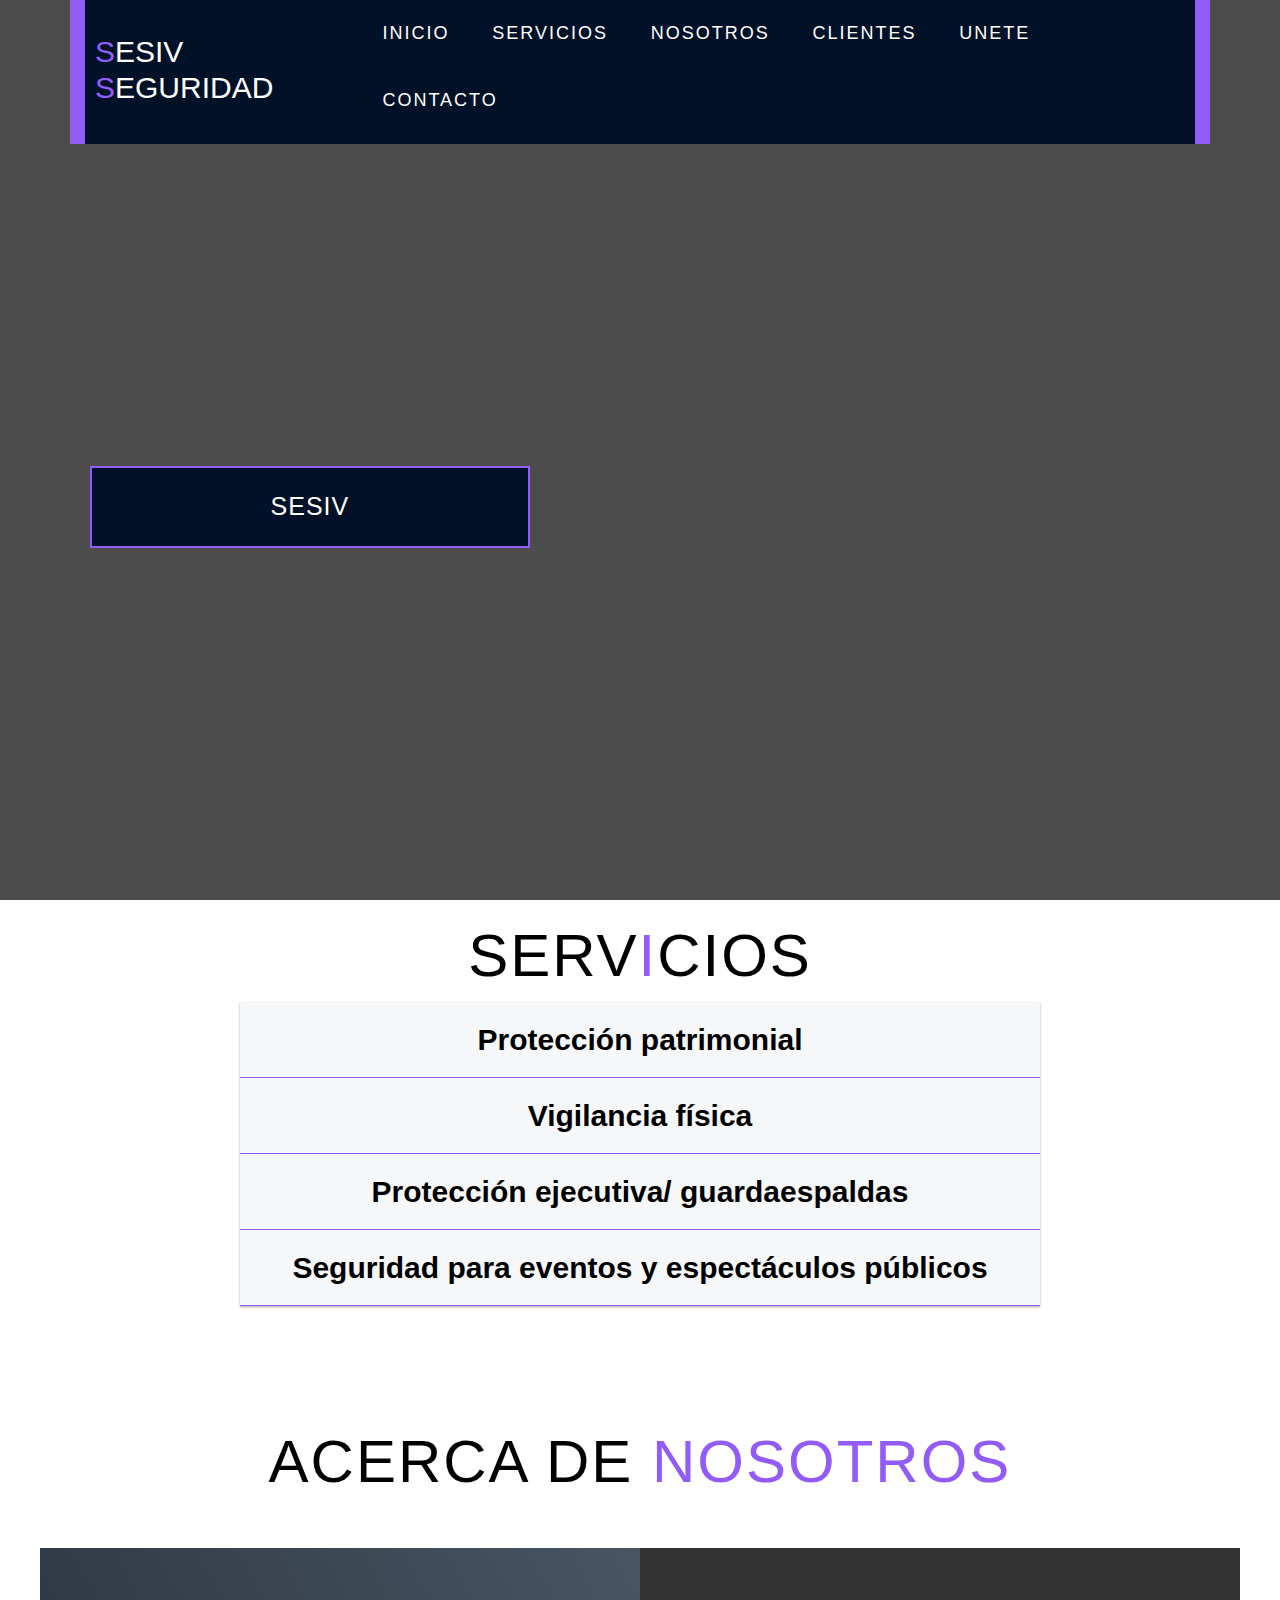
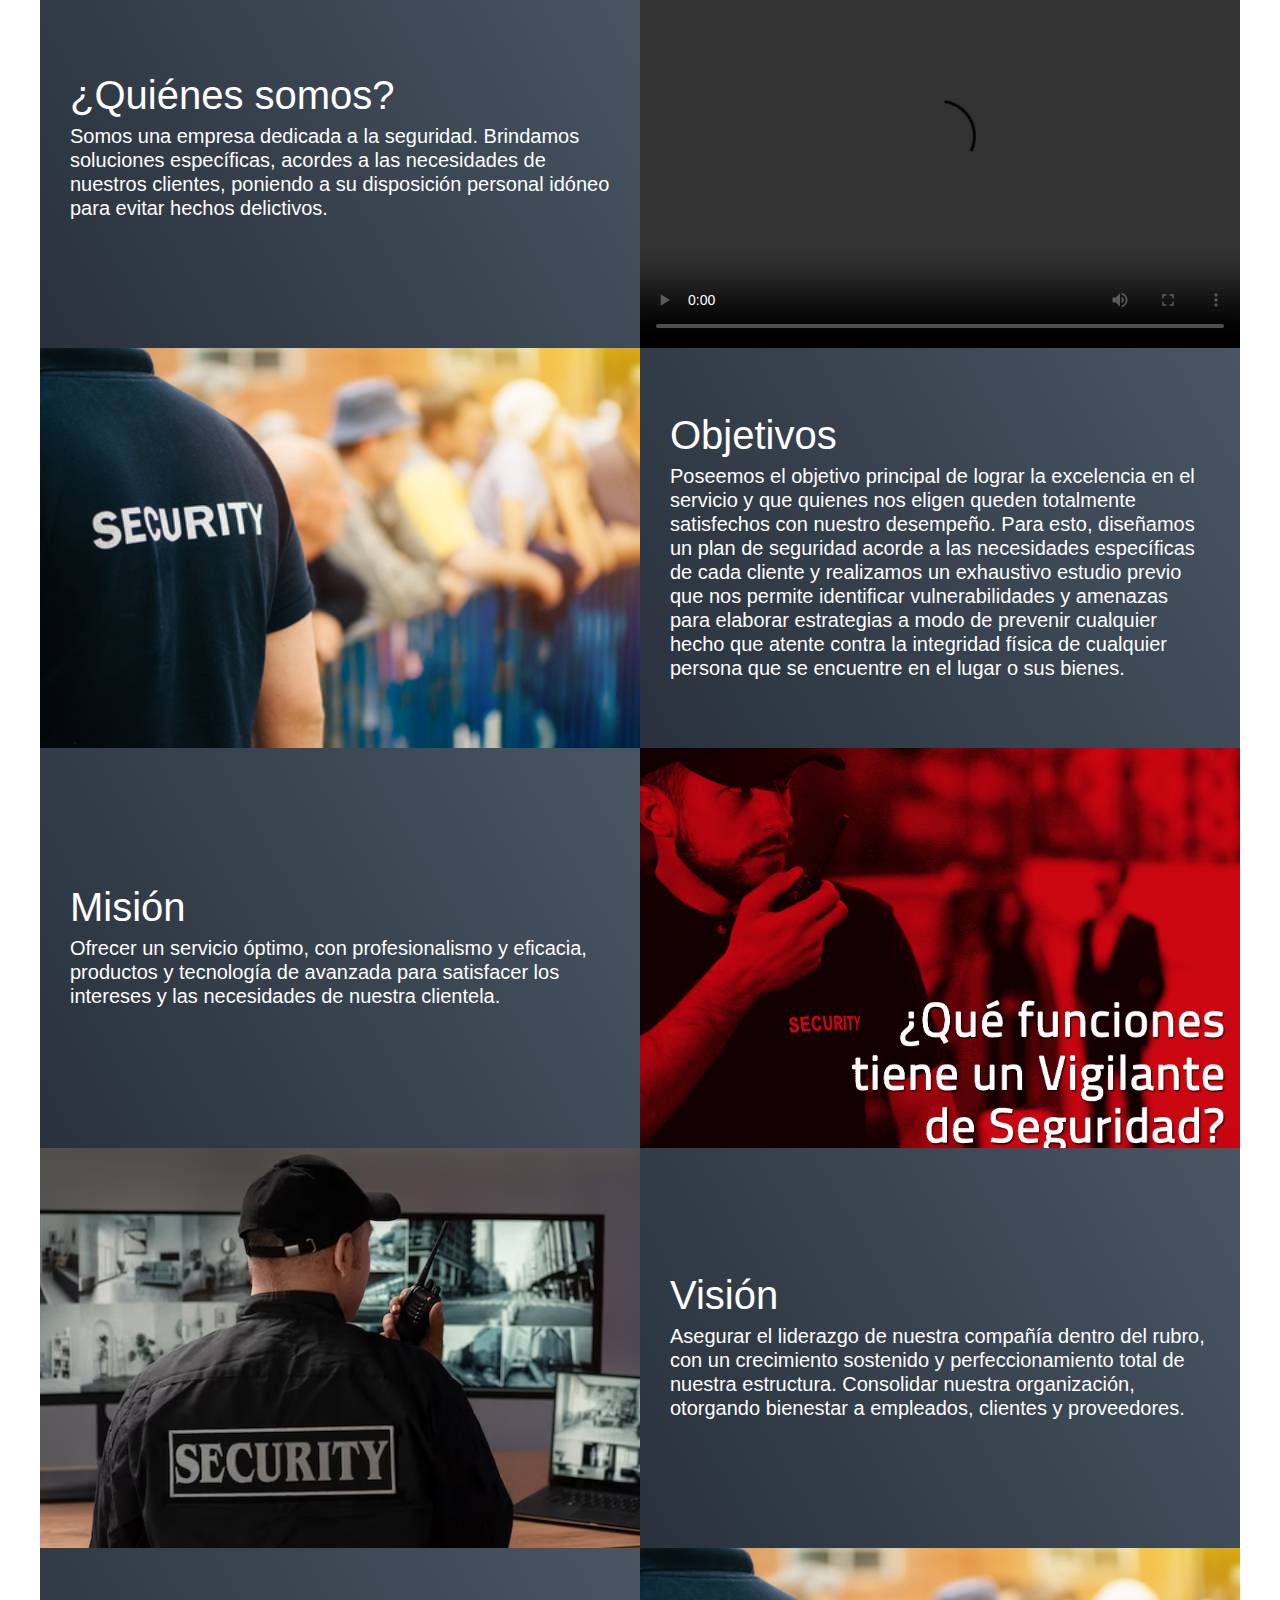
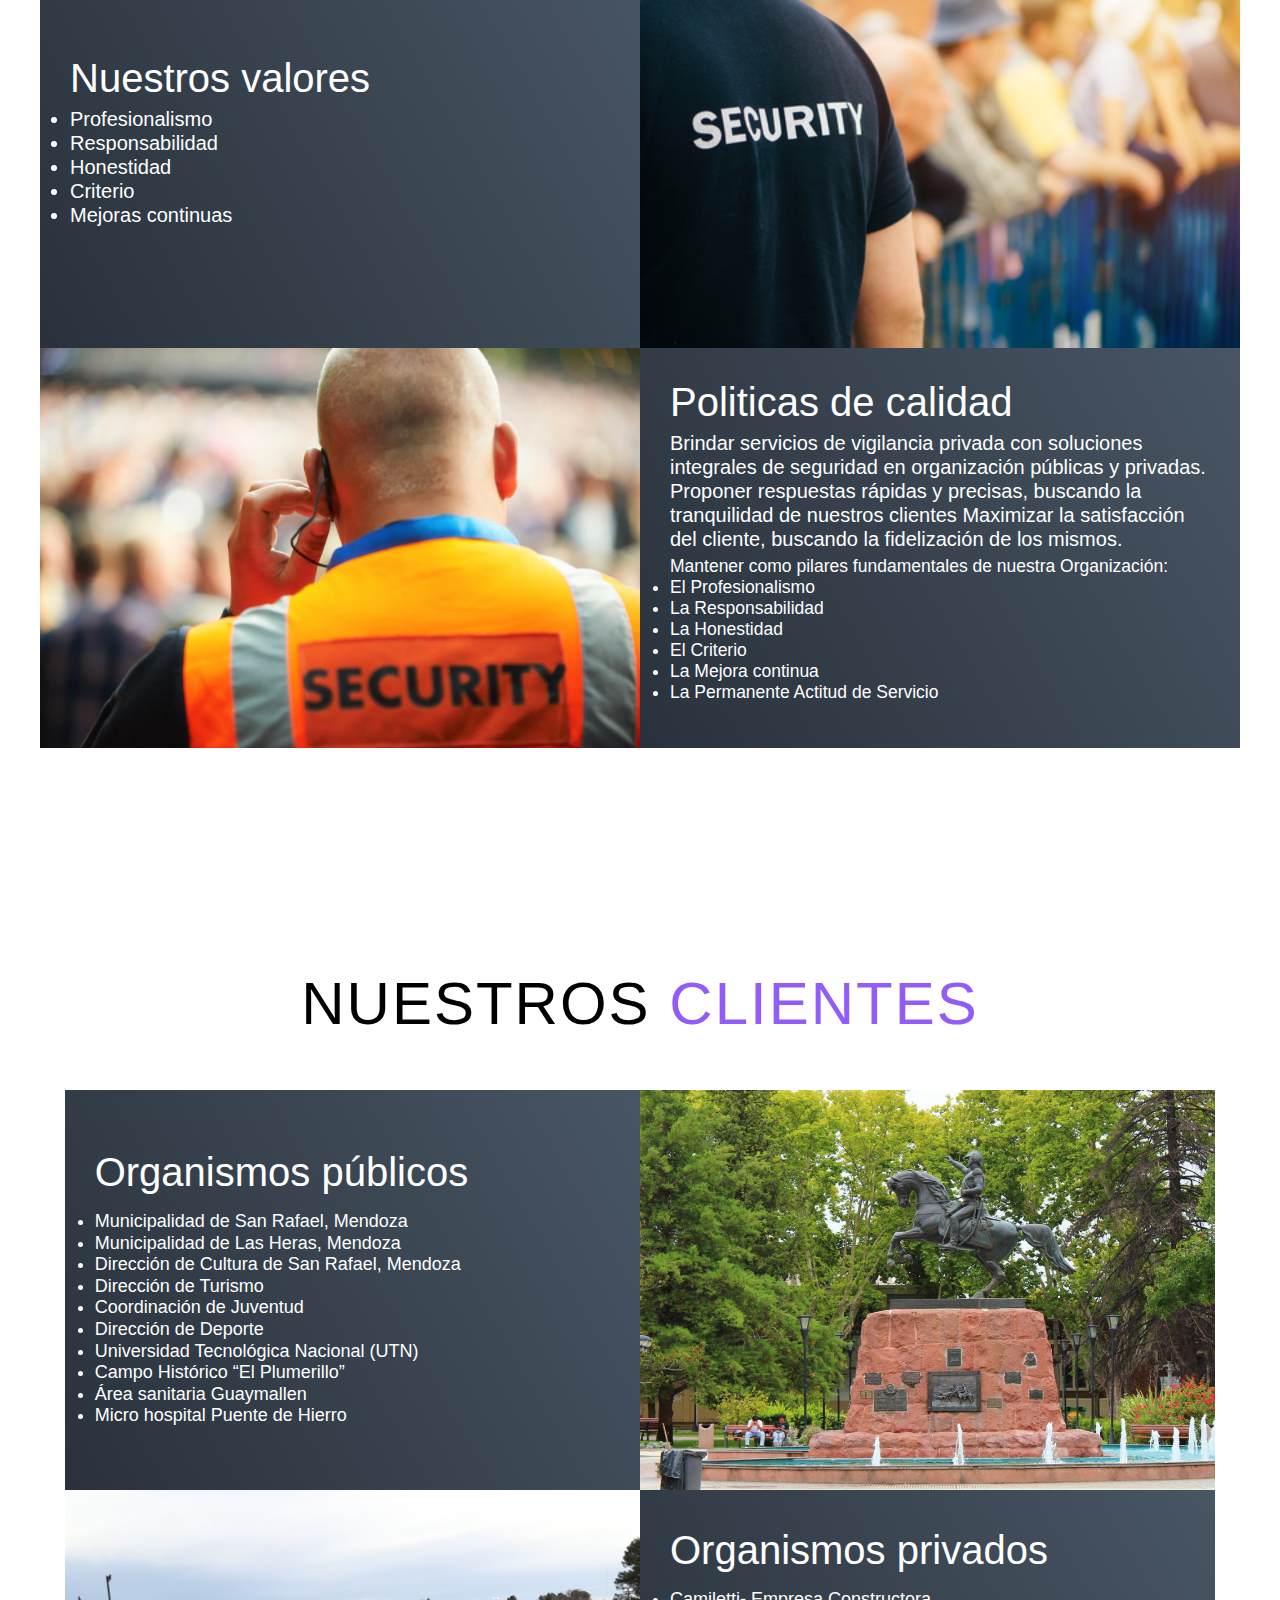
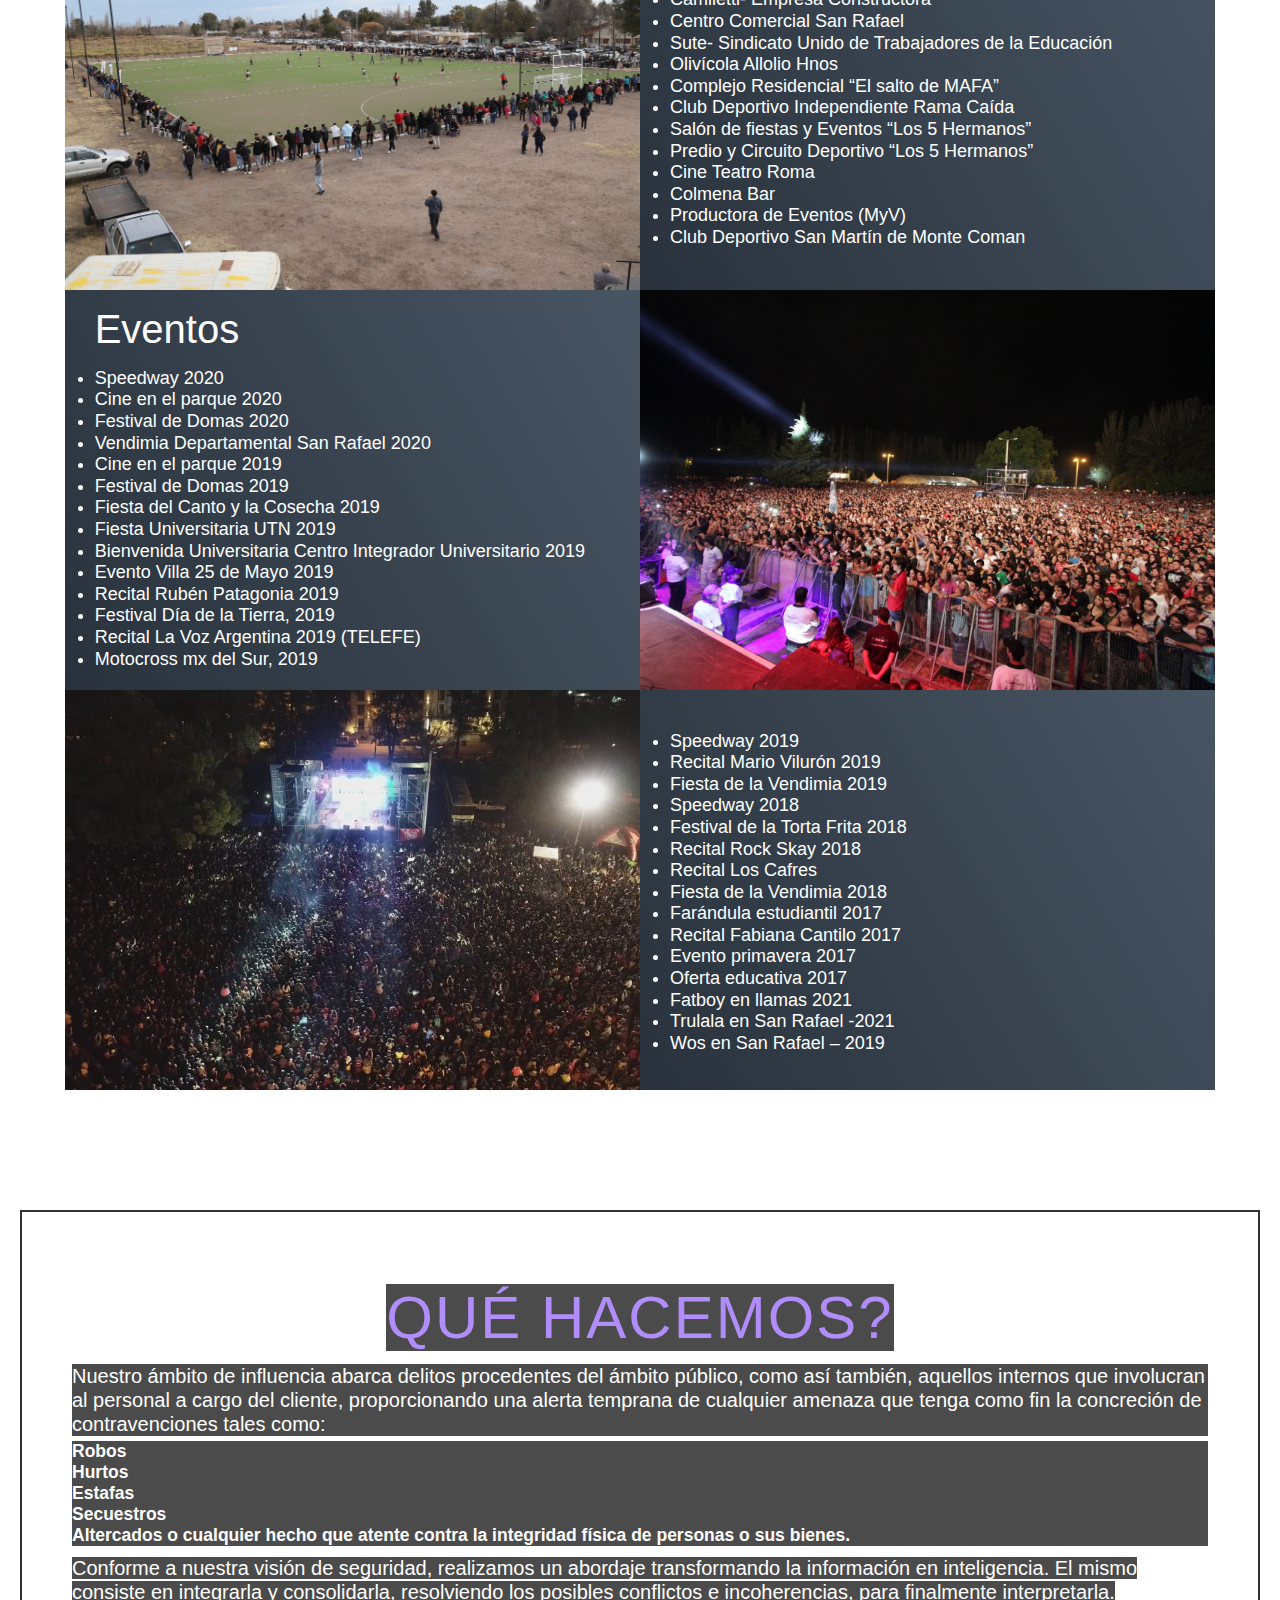
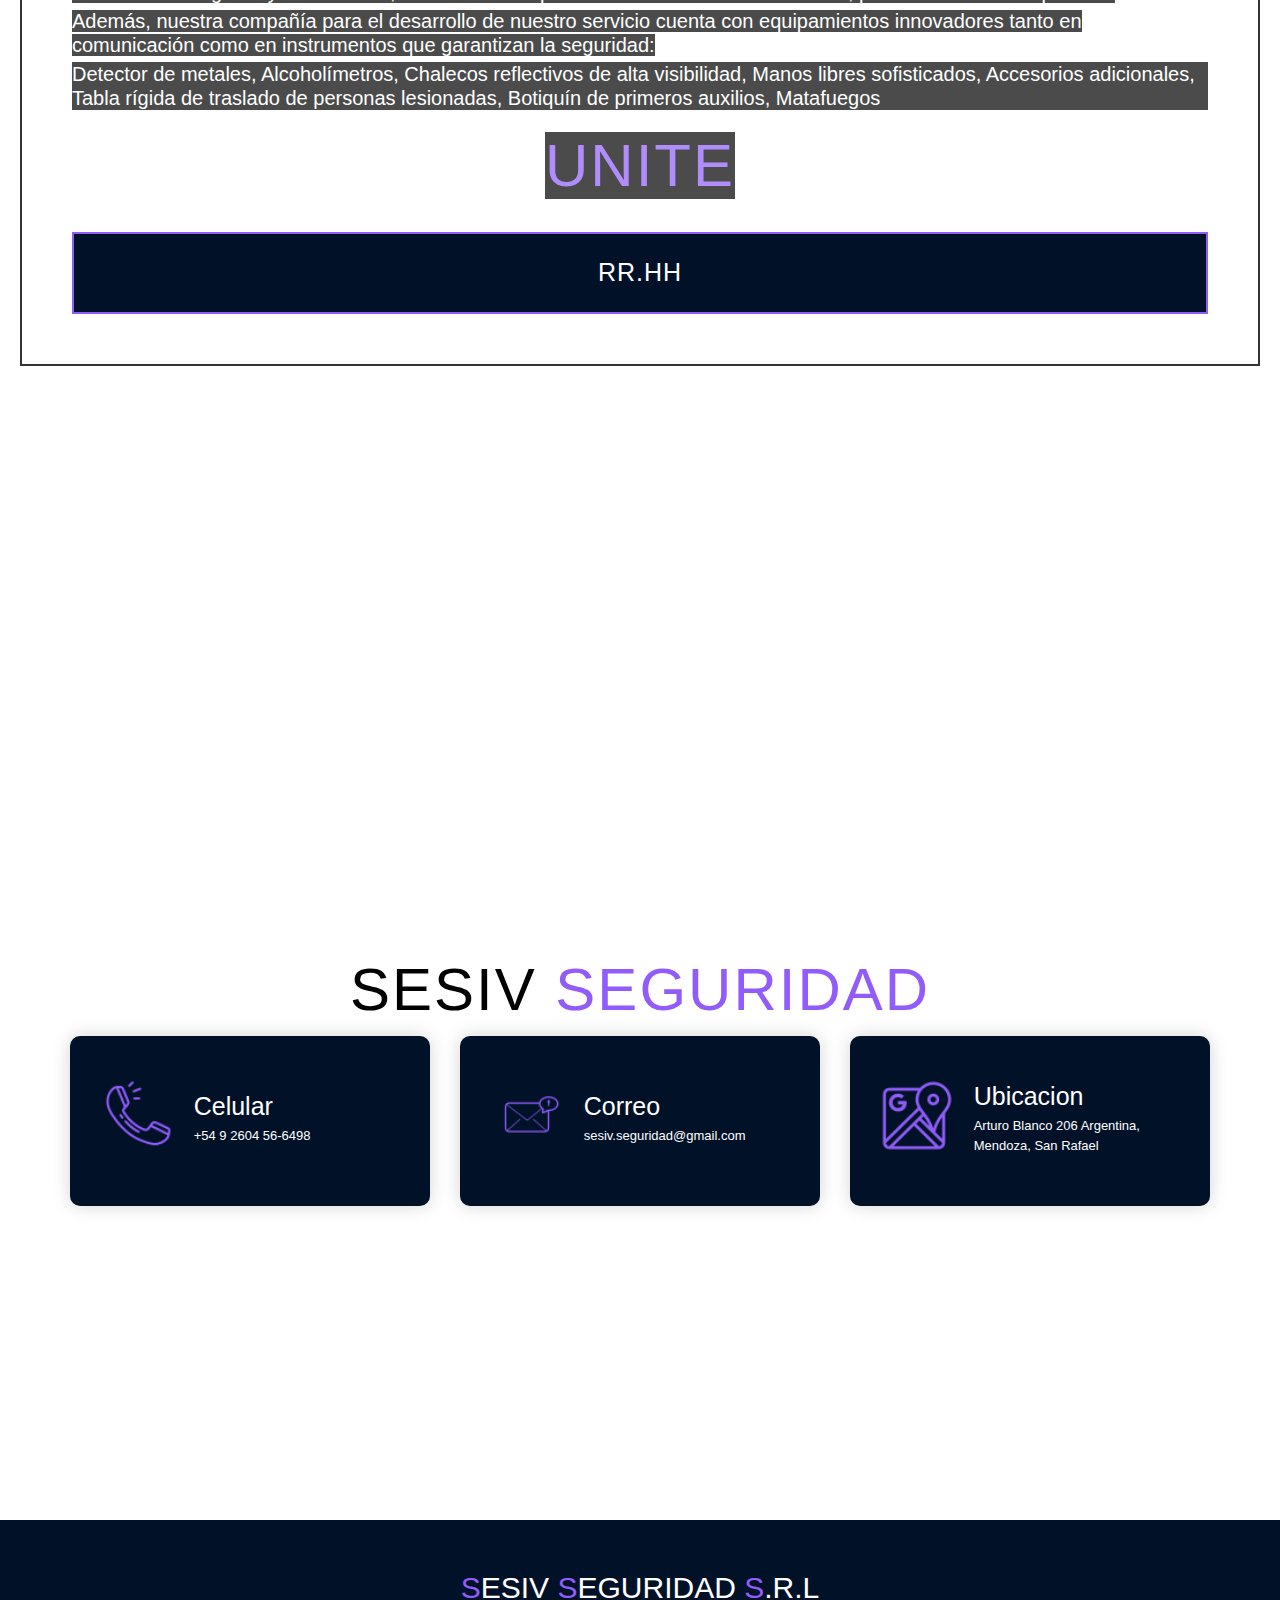
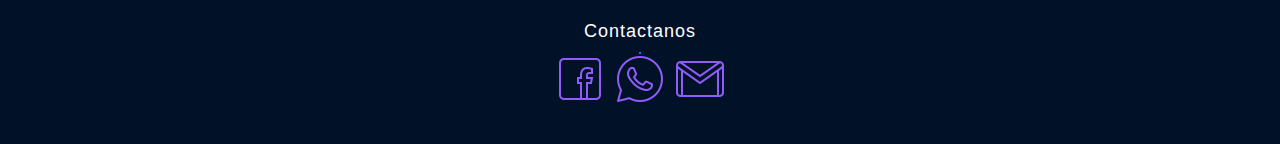
==== PS/index2.html @ 1ad6839e "prueba" ====
<!DOCTYPE html>
<html lang="es">

<head>
    <meta charset="UTF-8">
    <meta name="viewport" content="width=device-width, initial-scale=1.0">
    <link rel="stylesheet" href="main.css">
    <link rel="stylesheet" href="style.css">
    <link rel="stylesheet" href="https://maxcdn.bootstrapcdn.com/bootstrap/4.0.0/css/bootstrap.min.css"
        integrity="sha384-Gn5384xqQ1aoWXA+058RXPxPg6fy4IWvTNh0E263XmFcJlSAwiGgFAW/dAiS6JXm" crossorigin="anonymous">
    <script src="https://code.jquery.com/jquery-3.2.1.slim.min.js"
        integrity="sha384-KJ3o2DKtIkvYIK3UENzmM7KCkRr/rE9/Qpg6aAZGJwFDMVNA/GpGFF93hXpG5KkN"
        crossorigin="anonymous"></script>
    <script src="https://cdnjs.cloudflare.com/ajax/libs/popper.js/1.12.9/umd/popper.min.js"
        integrity="sha384-ApNbgh9B+Y1QKtv3Rn7W3mgPxhU9K/ScQsAP7hUibX39j7fakFPskvXusvfa0b4Q"
        crossorigin="anonymous"></script>
    <a src="https://maxcdn.bootstrapcdn.com/bootstrap/4.0.0/js/bootstrap.min.js"
        integrity="sha384-JZR6Spejh4U02d8jOt6vLEHfe/JQGiRRSQQxSfFWpi1MquVdAyjUar5+76PVCmYl" crossorigin="anonymous">
        </script>
        <title>SESIV SEGURIDAD</title>
</head>

<body>
    <!-- Header -->
    <section id="header">
        <div class="header container">
            <div class="nav-bar">
                <div class="brand">
                    <a href="#hero">
                        <h1><span>S</span>esiv <span>S</span>eguridad</h1>
                    </a>
                </div>
                <div class="nav-list">
                    <div class="hamburger">
                        <div class="bar"></div>
                    </div>
                    <ul>
                        <li><a href="#hero" data-after="Home">Inicio</a></li>
                        <li><a href="#services" data-after="Services">Servicios</a></li>
                        <li><a href="#nosotros" data-after="Nosotros">Nosotros</a></li>
                        <li><a href="#projects" data-after="Projects">Clientes</a></li>
                        <li><a href="#about" data-after="About">Unete</a></li>
                        <li><a href="#contact" data-after="Contact">Contacto</a></li>
                    </ul>
                </div>
            </div>
        </div>
    </section>
    <!-- End Header -->


    <!-- Hero Section  -->
    <scrpt></scrpt>
    <section id="hero">
        <div class="hero container">
            <div>
                <h1></span>Bienvenidos a<span></span></h1>
                <h1> <span></span></h1>
                <h1> <span></span></h1>
                <a href="#projects" type="button" class="cta">Sesiv</a>
            </div>
        </div>
    </section>
    <!-- End Hero Section  -->

    <!-- Section Services Accordion -->
    <section id="services">
        <div class="services-container">
            <div class="service-top">
                <h1 class="section-title" >Serv<span>i</span>cios</h1>
                <p></p>
            </div>
            <div class="acordeon-section">

                <div class="acordeon">
                    <div class="acordeon-cabecera">Protección patrimonial</div>
                    <div class="acordeon-contenido">Conforme a nuestra visión de seguridad, realizamos un abordaje holístico transformando la información en inteligencia. Este proceso consiste en integrar y consolidar la seguridad en una única plataforma, normalizarla, resolviendo los posibles conflictos e incoherencias, para finalmente interpretarla.</div>
                    <div class="acordeon-cabecera">Vigilancia física</div>
                    <div class="acordeon-contenido">
                        Proveemos soluciones de protección integral a todo tipo de inmueble e instalaciones, activos que albergan y a las personas que allí habitan o trabajan; desde plantas y oficinas de empresas, hasta bancos y entidades públicas o privadas cubriendo, incluso, domicilios particulares, comercios y edificios residenciales.
                    <div>
                            Diseñamos un plan de seguridad acorde a las necesidades específicas de cada cliente, y realizamos un exhaustivo estudio previo que nos permita identificar vulnerabilidades y amenazas para elaborar estrategias a modo de prevenir situaciones desagradables que afecten vuestro patrimonio.
                    </div>
                    </div>
                    <div class="acordeon-cabecera">Protección ejecutiva/ guardaespaldas</div>
                    <div class="acordeon-contenido">Brindamos servicio de protección de personas, con un despliegue de recursos técnicos y humanos que contempla múltiples variables y atraviesa distintas fases; desde la planificación preventiva hasta la respuesta rápida y adecuada en situaciones de riesgo. Nuestros expertos desarrollan dispositivos de custodias integrales, garantizando un entorno seguro y confiable tanto de sus actividades cotidianas como sus viajes al interior y exterior. (Discreción, experiencia y profesionalismo son los atributos que nos distinguen)</div>
                    <div class="acordeon-cabecera">Seguridad para eventos y espectáculos públicos</div>
                    <div class="acordeon-contenido">Nuestra Empresa es especializada en servicios de seguridad y vigilancia para grandes eventos. En SESIV contamos con personal de seguridad y controladores de acceso, especialmente formados para actuar en grandes eventos y espectáculos públicos donde son frecuentes las aglomeraciones de personas. Para tal fin, diseñamos y coordinamos la operativa específica más adecuada para garantizar la seguridad y el éxito de tu evento.
                        <ul>
                        <li>EVENTOS DEPORTIVOS: vigilancia y control de acceso, permanencia y seguridad, requisas, secuestros de objetos, control de ebriedad y todo aquello que tenga relación con la seguridad deportiva.</li>
                        
                        <li>CONCIERTOS: vigilancia y servicios auxiliares contratados para conciertos (requisas- control de acceso-zonas restringidas-custodias de escenarios y de artistas)</li>
                        
                        <li>LOCALES DE RECREACION NOCTURNA: Para discotecas, pubs, y todo aquello relacionado con lugares de esparcimiento.</li>
                        
                        <li>FESTIVALES Y MACRO FIESTAS: Vigilancia y seguridad, control de acceso y auxiliares para festivales o fiestas universitarias, fiestas electrónicas.</li>
                        
                        <li>FIESTAS PRIVADAS: Seguridad, control de acceso y servicios auxiliares para fiestas privadas</li>
                      </ul>
                    </div>
            </div>
    </section>
    <!-- End Service Section Accordion-->

    <!-- Nosostros Section -->
    <section id="nosotros">
        <div class="nosotros container">
            <div class="nosotros-header">
                <h1 class="section-title">Acerca de <span>nosotros</span></h1>
            </div>
            <div class="all-nosotros">
                <div class="nosotro-item">
                    <div class="nosotro-info">
                        <h1>¿Quiénes somos?</h1>
                        <h2>Somos una empresa dedicada a la seguridad. Brindamos soluciones específicas, acordes
                            a las
                            necesidades de nuestros clientes, poniendo a su disposición personal idóneo para
                            evitar
                            hechos delictivos.</h2>
                        <p></p>
                    </div>
                    <div class="nosotro-video">
                        <video width="100%" height="100%" controls>
                            <source src="/imgs/video.mp4" type="video/mp4">
                    </div>
                </div>
                <div class="nosotro-item">
                    <div class="nosotro-info">
                        <h1>Objetivos</h1>
                        <h2>Poseemos el objetivo principal de lograr la excelencia en el servicio y que quienes
                            nos
                            eligen queden totalmente satisfechos con nuestro desempeño. Para esto, diseñamos un
                            plan de
                            seguridad acorde a las necesidades específicas de cada cliente y realizamos un
                            exhaustivo
                            estudio previo que nos permite identificar vulnerabilidades y amenazas para elaborar
                            estrategias a modo de prevenir cualquier hecho que atente contra la integridad
                            física de
                            cualquier persona que se encuentre en el lugar o sus bienes.</h2>
                        <p></p>
                    </div>
                    <div class="nosotro-img">
                        <img src="imgs/seguridad.jpg" alt="img">
                    </div>
                </div>
                <div class="nosotro-item">
                    <div class="nosotro-info">
                        <h1>Misión</h1>
                        <h2>Ofrecer un servicio óptimo, con profesionalismo y eficacia, productos y tecnología
                            de
                            avanzada para satisfacer los intereses y las necesidades de nuestra clientela.</h2>
                        <p></p>
                    </div>
                    <div class="nosotro-img">
                        <img src="imgs\mision.png" alt="img">
                    </div>
                </div>
                <div class="nosotro-item">
                    <div class="nosotro-info">
                        <h1>Visión</h1>
                        <h2>Asegurar el liderazgo de nuestra compañía dentro del rubro, con un crecimiento
                            sostenido y
                            perfeccionamiento total de nuestra estructura. Consolidar nuestra organización,
                            otorgando
                            bienestar a empleados, clientes y proveedores. </h2>
                        <p></p>
                    </div>
                    <div class="nosotro-img">
                        <img src="imgs/seguridad4.jpg" alt="img">
                    </div>
                </div>
                <div class="nosotro-item">
                    <div class="nosotro-info">
                        <h1>Nuestros valores</h1>
                        <h2>
                            <ul>
                                <li>Profesionalismo</li>
                                <li>Responsabilidad</li>
                                <li>Honestidad</li>
                                <li>Criterio</li>
                                <li>Mejoras continuas</li>
                            </ul>
                        </h2>

                        <p></p>
                    </div>
                    <div class="nosotro-img">
                        <img src="imgs/seguridad.jpg" alt="img">
                    </div>
                </div>
                <div class="nosotro-item">
                    <div class="nosotro-info">
                        <h1>Politicas de calidad</h1>
                        <h2>Brindar servicios de vigilancia privada con soluciones integrales de seguridad en
                            organización públicas y privadas.
                            Proponer respuestas rápidas y precisas, buscando la tranquilidad de nuestros
                            clientes
                            Maximizar la satisfacción del cliente, buscando la fidelización de los mismos.
                        </h2>
                        <h3>Mantener como pilares fundamentales de nuestra Organización:<ul>
                                <li>El Profesionalismo </li>
                                <li>La Responsabilidad</li>
                                <li>La Honestidad</li>
                                <li>El Criterio</li>
                                <li>La Mejora continua</li>
                                <li>La Permanente Actitud de Servicio</li>
                            </ul>
                        </h3>
                        <p></p>
                    </div>
                    <div class="nosotro-img">
                        <img src="imgs\calvito.png" alt="img">
                    </div>
                </div>
            </div>
        </div>
        </div>
        </div>
    </section>
    <!-- End  Nosostros Section -->

    <!-- Projects Section -->
    <section id="projects">
        <div class="projects container">
            <div class="projects-header">
                <h1 class="section-title">Nuestros <span>Clientes</span></h1>
            </div>
            <div class="all-projects">
                <div class="project-item">
                    <div class="project-info">
                        <h1>Organismos públicos</h1>
                        <h2>
                            <li>Municipalidad de San Rafael, Mendoza</li>
                            <li>Municipalidad de Las Heras, Mendoza</li>
                            <li>Dirección de Cultura de San Rafael, Mendoza</li>
                            <li>Dirección de Turismo</li>
                            <li>Coordinación de Juventud</li>
                            <li>Dirección de Deporte</li>
                            <li>Universidad Tecnológica Nacional (UTN)</li>
                            <li>Campo Histórico “El Plumerillo”</li>
                            <li>Área sanitaria Guaymallen</li>
                            <li>Micro hospital Puente de Hierro</li>
                        </h2>
                        <p></p>
                    </div>
                    <div class="project-img">
                        <img src="/imgs/sanmartin.png" alt="img">
                    </div>
                </div>
                <div class="project-item">
                    <div class="project-info">
                        <h1>Organismos privados</h1>
                        <h2>
                            <li>Camiletti- Empresa Constructora</li>
                            <li>Centro Comercial San Rafael</li>
                            <li>Sute- Sindicato Unido de Trabajadores de la Educación</li>
                            <li>Olivícola Allolio Hnos</li>
                            <li>Complejo Residencial “El salto de MAFA”</li>
                            <li>Club Deportivo Independiente Rama Caída</li>
                            <li>Salón de fiestas y Eventos “Los 5 Hermanos”</li>
                            <li>Predio y Circuito Deportivo “Los 5 Hermanos”</li>
                            <li>Cine Teatro Roma</li>
                            <li>Colmena Bar</li>
                            <li>Productora de Eventos (MyV)</li>
                            <li>Club Deportivo San Martín de Monte Coman</li>
                        </h2>
                        <p></p>
                    </div>
                    <div class="project-img">
                        <img src="/imgs/sanmartinhockey.png" alt="img">
                    </div>
                </div>
                <div class="project-item">
                    <div class="project-info">
                        <h1>Eventos</h1>
                        <h2>
                            <li>Speedway 2020</li>
                            <li>Cine en el parque 2020</li>
                            <li>Festival de Domas 2020</li>
                            <li>Vendimia Departamental San Rafael 2020</li>
                            <li>Cine en el parque 2019</li>
                            <li>Festival de Domas 2019</li>
                            <li>Fiesta del Canto y la Cosecha 2019</li>
                            <li>Fiesta Universitaria UTN 2019</li>
                            <li>Bienvenida Universitaria Centro Integrador Universitario 2019</li>
                            <li>Evento Villa 25 de Mayo 2019</li>
                            <li>Recital Rubén Patagonia 2019</li>
                            <li>Festival Día de la Tierra, 2019</li>
                            <li>Recital La Voz Argentina 2019 (TELEFE)</li>
                            <li>Motocross mx del Sur, 2019</li>


                        </h2>
                        <p></p>
                    </div>
                    <div class="project-img">
                        <img src="/imgs/valla.png" alt="img">
                    </div>
                </div>
                <div class="project-item">
                    <div class="project-info">
                        <h2>
                            <li>Speedway 2019</li>
                            <li>Recital Mario Vilurón 2019</li>
                            <li>Fiesta de la Vendimia 2019</li>
                            <li>Speedway 2018</li>
                            <li>Festival de la Torta Frita 2018</li>
                            <li>Recital Rock Skay 2018</li>
                            <li>Recital Los Cafres</li>
                            <li>Fiesta de la Vendimia 2018</li>
                            <li>Farándula estudiantil 2017</li>
                            <li>Recital Fabiana Cantilo 2017</li>
                            <li>Evento primavera 2017</li>
                            <li>Oferta educativa 2017</li>
                            <li>Fatboy en llamas 2021</li>
                            <li>Trulala en San Rafael -2021</li>
                            <li>Wos en San Rafael – 2019</li>
                        </h2>
                        <p></p>
                    </div>
                    <div class="project-img">
                        <img src="imgs/recital.png" alt="img">
                    </div>
                </div>

            </div>
        </div>
        </div>
        </div>
    </section>
    <!-- End Projects Section -->




    <!-- About Section -->
    <section id="about">
        <div class="about-container">
            <h1 class="section-title"><span id="titulo1">Qué hacemos?</span></h1>

            <h2 id="texto1">Nuestro ámbito de influencia abarca delitos procedentes del ámbito público, como así
                también,
                aquellos internos que involucran al personal a cargo del cliente, proporcionando una alerta temprana
                de cualquier amenaza que tenga como fin la concreción de contravenciones tales como:</h2>
            <h3><span id="texto2">
                    <ul id="listaquehacemos">
                        <li>Robos</li>
                        <li>Hurtos</li>
                        <li>Estafas</li>
                        <li>Secuestros</li>
                        <li>Altercados o cualquier hecho que atente contra la integridad física de personas o sus
                            bienes.</li>
                    </ul>
            </h3></span>

            <h2><span id="texto3">Conforme a nuestra visión de seguridad, realizamos un abordaje transformando la
                    información en
                    inteligencia. El mismo consiste en integrarla y consolidarla, resolviendo los posibles conflictos e
                    incoherencias, para finalmente interpretarla.</h2></span>
            <h2><span id="texto4">Además, nuestra compañía para el desarrollo de nuestro servicio cuenta con
                    equipamientos innovadores
                    tanto en comunicación como en instrumentos que garantizan la seguridad:</h2></span>
            <h2 id="texto5">Detector de metales, Alcoholímetros, Chalecos reflectivos de alta visibilidad, Manos libres
                sofisticados, Accesorios adicionales, Tabla rígida de traslado de personas lesionadas, Botiquín de
                primeros auxilios, Matafuegos</h2>

            <h1 class="section-title"><span id="titulo2">Unite</span></h1>
            <a href="https://docs.google.com/forms/d/e/1FAIpQLScrRaGE92-gEFbym-G6ZpaElYTR9ZFQwPpabPVtjfed9yg1pw/viewform?usp=sf_link"
                target="_blank" class="cta">RR.HH</a>
        </div>
    </section>
    <!-- End About Section -->
    <!--mapa -->
    <div class="mapa">
        <iframe
            src="https://www.google.com/maps/embed?pb=!1m18!1m12!1m3!1d3904.7707026104054!2d-68.32108201759279!3d-34.616608620546195!2m3!1f0!2f0!3f0!3m2!1i1024!2i768!4f13.1!3m3!1m2!1s0x967907f75bf422c5%3A0xc12b20ffa2c54a22!2sArturo%20Blanco%20206%2C%20M5602CTD%20San%20Rafael%2C%20Mendoza!5e0!3m2!1ses!2sar!4v1696382641750!5m2!1ses!2sar"
            width="100%" height="100%" style="border:0;" allowfullscreen="" loading="lazy"
            referrerpolicy="no-referrer-when-downgrade"></iframe>
    </div>
    <!-- Contact Section -->
    <section id="contact">
        <div class="contact container">
            <div>
                <h1 class="section-title">Sesiv <span>Seguridad</span></h1>
            </div>
            <div class="contact-items">
                <div class="contact-item">
                    <div class="icon"><img src="/imgs/phone.png" /></div>
                    <div class="contact-info">
                        <h1>Celular</h1>
                        <h2>+54 9 2604 56-6498</h2>
                    </div>
                </div>
                <div class="contact-item">
                    <div class="icon"><img src="/imgs/correo.png" /></div>
                    <div class="contact-info">
                        <h1>Correo</h1>
                        <h2>sesiv.seguridad@gmail.com</h2>
                    </div>
                </div>
                <div class="contact-item">
                    <div class="icon"><img src="/imgs/ubicacion.png" /></div>
                    <div class="contact-info">
                        <h1>Ubicacion</h1>
                        <h2>Arturo Blanco 206<span> Argentina,</span><span></span> Mendoza, <span></span>San Rafael</h2>
                    </div>
                </div>
            </div>
        </div>
    </section>
    <!-- Footer -->
    <section id="footer">
        <div class="footer container">
            <div class="brand">
                <h1><span>S</span>esiv <span>S</span>eguridad<span> S</span>.R.L</h1>
            </div>
            <h2>Contactanos</h2>
            <span class="border border-primary"></span>
            <div class="social-icon">
                <div class="social-item">
                    <a href="https://www.facebook.com/SESIVSEGURIDADSRL/"><img src="\imgs\facebook-logo.png" /></a>
                </div>
                <div class="social-item">
                    <a href="#"><img src="\imgs\whatsapp-logo.png" /></a>
                </div>
                <div class="social-item">
                    <a href="#"><img src="\imgs\gmail-logo.png" /></a>
                </div>
            </div>
            <p>Copyright © 2023 UTN FRSR. Todos los derechos reservados/p>
        </div>
    </section>
    <!-- End Footer -->
</body>

</html>

<!-- End Contact Section -->
<script src="./scripts.js"></script>
<script src="https://code.jquery.com/jquery-3.6.0.min.js"></script>
---- PS/main.css ----
@import 'https://fonts.googleapis.com/css?family=Montserrat:300, 400, 700&display=swap';

* {
    padding: 0;
    margin: 0;
    box-sizing: border-box;
}

html {
    font-size: 10px;
    font-family: 'Montserrat', sans-serif;
    scroll-behavior: smooth;
}

a {
    text-decoration: none;
}

.container {
    min-height: 100vh;
    width: 100%;
    display: flex;
    align-items: center;
    justify-content: center;
}

img {
    height: 100%;
    width: 100%;
    object-fit: cover;
}

p {
    display: none;
    color: black;
    font-size: 1.4rem;
    margin-top: 5px;
    line-height: 2.5rem;
    font-weight: 300;
    letter-spacing: .05rem;
}

.section-title {
    margin-top: 20px;
	text-align-last: center;
    font-size: 4rem;
    font-weight: 300;
    color: black;
    margin-bottom: 10px;
    text-transform: uppercase;
    letter-spacing: .2rem;
    text-align: center;
}

.section-title span {
    color: #915CFA;
}

.cta {
    display: flex;
    padding: 10px 30px;
    background-color: #011228;
    border: 2px solid #915CFA;
    font-size: 2rem;
    text-transform: uppercase;
    letter-spacing: .1rem;
    margin-top: 30px;
    transition: .5s ease;
    transition-property: background-color, color;
	color:white;
	flex-wrap: nowrap;
    align-content: flex-start;
    justify-content: center;
    align-items: center;
    flex-direction: row;
}

.cta:hover {
    color: white;
    background-color: #915CFA;
}

.brand h1 {
    font-size: 3rem;
    text-transform: uppercase;
    color: white;
}

.brand h1 span {
    color: #915CFA;
}

/* Header section */
#header {
    position: fixed;
    z-index: 1000;
    left: 0;
    top: 0;
    width: 100vw;
    height: auto;
}

#header .header {
    min-height: 8vh;
    background-color: #915CFA;
    transition: .5s ease background-color;
}

#header .nav-bar {
    background: #011228;
    display: flex;
    align-items: center;
    justify-content: space-between;
    width: 100%;
    height: 100%;
    max-width: 1300px;
    padding: 0 10px;
}

#header .nav-list ul {
    list-style: none;
	position: absolute;
	background-color: rgb(31, 30, 30);
	width: 100vw;
	height: 100vh;
	left: 100%;
	top: 0;
	display: flex;
	flex-direction: column;
	justify-content: center;
	align-items: center;
	z-index: 1;
	overflow-x: hidden;
	transition: .5s ease left;
}

#header .nav-list ul.active {
    left: 0%;
}

#header .nav-list ul a {
    font-size: 2.5rem;
    font-weight: 500;
    letter-spacing: .2rem;
    text-decoration: none;
    color: white;
    text-transform: uppercase;
    padding: 20px;
    display: block;
}

#header .nav-list ul a::after {
	content: attr(data-after);
	position: absolute;
	top: 50%;
	left: 50%;
	transform: translate(-50%, -50%) scale(0);
	color: rgba(240, 248, 255, 0.021);
	font-size: 13rem;
	letter-spacing: 50px;
	z-index: -1;
	transition: .3s ease letter-spacing;
}
#header .nav-list ul li:hover a::after {
	transform: translate(-50%, -50%) scale(1);
	letter-spacing: initial;
}
#header .nav-list ul li:hover a {
	color: #915CFA;
}
#header .hamburger {
	height: 60px;
	width: 60px;
	display: inline-block;
	border: 3px solid white;
	border-radius: 50%;
	position: relative;
	display: flex;
	align-items: center;
	justify-content: center;
	z-index: 100;
	cursor: pointer;
	transform: scale(.8);
	margin-right: 5px;
}
#header .hamburger:after {
	position: absolute;
	content: '';
	height: 100%;
	width: 100%;
	border-radius: 50%;
	border: 3px solid white;
	animation: hamburger_puls 1s ease infinite;
}
#header .hamburger .bar {
	height: 2px;
	width: 30px;
	position: relative;
	background-color: white;
	z-index: -1;
}

#header .hamburger .bar::after,
#header .hamburger .bar::before {
    content: '';
    position: absolute;
    height: 100%;
    width: 100%;
    left: 0;
    background-color: white;
    transition: .3s ease;
    transition-property: top, bottom;
}

#header .hamburger .bar::after {
    top: 8px;
}

#header .hamburger .bar::before {
    bottom: 8px;
}

#header .hamburger.active .bar::before {
    bottom: 0;
}

#header .hamburger.active .bar::after {
    top: 0;
}

/* End Header section */

/* Hero Section */
#hero {
    background-image: url(/imgs/fondo.jpg);
    background-size: cover;
    background-position: top center;
    background-repeat: no-repeat;
    position: relative;
    z-index: 1;
}

#hero::after {
    content: '';
    position: absolute;
    left: 0;
    top: 0;
    height: 100%;
    width: 100%;
    background-color: black;
    opacity: .7;
    z-index: -1;
}

#hero .hero {
    max-width: 1200px;
    margin: 0 auto;
    padding: 0 50px;
    justify-content: flex-start;
}

#hero h1 {
    display: block;
    width: fit-content;
    font-size: 4rem;
    position: relative;
    color: transparent;
    animation: text_reveal .5s ease forwards;
    animation-delay: 1s;
}

#hero h1:nth-child(1) {
    animation-delay: 1s;
}

#hero h1:nth-child(2) {
    animation-delay: 2s;
}

#hero h1:nth-child(3) {
    animation: text_reveal_name .5s ease forwards;
    animation-delay: 3s;
}

#hero h1 span {
    position: absolute;
    top: 0;
    left: 0;
    height: 100%;
    width: 0;
    background-color: #915CFA;
    animation: text_reveal_box 1s ease;
    animation-delay: .5s;
}

#hero h1:nth-child(1) span {
    animation-delay: .5s;
}

#hero h1:nth-child(2) span {
    animation-delay: 1.5s;
}

#hero h1:nth-child(3) span {
    animation-delay: 2.5s;
}

/* End Hero Section */

/* Services Section Accordion */

.acordeon-section {
	max-width: 800px;
	background: white;
	margin: 0 auto;
    box-shadow: 0 1px 3px rgba(0,0,0,0.12), 0 1px 2px rgba(0,0,0,0.24);
    color: black;
}

.acordeon-cabecera {
	border-bottom: 1px solid #915CFA ;
	color: rgb(0, 0, 0);
	cursor: pointer;
	font-weight: 600;
	padding: 1.5rem;
    background:#f6f7f9;
    font-size: 30px;
    text-align: center;
}

.acordeon-cabecera:hover {
	background: #7c63c5;
}

.acordeon-cabecera.active {
	background-color: #685a91;
}

.acordeon-contenido {
    display: none;
    border-bottom: 1px solid #915CFA;
    background: #ffffff;
    background-color: #ffffff;
    padding: 1.4rem;
    color: #44169d; 
    font-size: 17px;
    font-weight: bold;
    margin-left: 20px;
}
/* End Services Section */


/* Projects section */
#projects .projects {
    flex-direction: column;
    max-width: 1200px;
    margin: 0 auto;
    padding: 100px 0;
}

#projects .projects-header h1 {
    margin-bottom: 50px;
}

#projects .all-projects {
    display: flex;
    align-items: center;
    justify-content: center;
    flex-direction: column;
}

#projects .project-item {
    display: flex;
    align-items: center;
    justify-content: center;
    flex-direction: column;
    width: 80%;
    margin: 20px auto;
    overflow: hidden;
    border-radius: 10px;
}

#projects .project-info {
    padding: 30px;
    flex-basis: 50%;
    height: 100%;
    width: 100%;
    display: flex;
    align-items: flex-start;
    justify-content: center;
    flex-direction: column;
    background-image: linear-gradient(60deg, #29323c 0%, #485563 100%);
    color: white;
}

#projects .project-info h1 {
    font-size: 4rem;
    font-weight: 500;
}

#projects .project-info h2 {
    font-size: 1.8rem;
    font-weight: 500;
    margin-top: 10px;
}

#projects .project-info p {
    color: white;
}

#projects .project-img {
    flex-basis: 50%;
    height: 300px;
    overflow: hidden;
    position: relative;
}

#projects .project-img:after {
    content: '';
    position: absolute;
    left: 0;
    top: 0;
    height: 100%;
    width: 100%;

    opacity: .7;
}

#projects .project-img img {
    transition: .3s ease transform;
}

#projects .project-item:hover .project-img img {
    transform: scale(1.1);
}

/* \\\\\\\\\\\\\\\\\\\\\\\\\\\\\\\\\\\\\\\\\      */
/* Projects section */
#nosotros .nosotros {
    flex-direction: column;
    max-width: 1200px;
    margin: 0 auto;
    padding: 100px 0;
}

#nosotros .nosotros-header h1 {
    margin-bottom: 50px;
}

#nosotros .all-nosotros {
    display: flex;
    align-items: center;
    justify-content: center;
    flex-direction: column;
}

#nosotros .nosotro-item {
    max-width: 100%;
    display: flex;
    align-items: center;
    justify-content: center;
    flex-direction: column;
    width: 100%;
    margin: 20px auto;
    overflow: hidden;
    border-radius: 10px;
}

#nosotros .nosotro-info {
    padding: 30px;
    flex-basis: 50%;
    height: 100%;
    width: 100%;
    display: flex;
    align-items: flex-start;
    justify-content: center;
    flex-direction: column;
    background-image: linear-gradient(60deg, #29323c 0%, #485563 100%);
    color: white;
}

#nosotros .nosotro-info h1 {
    font-size: 4rem;
    font-weight: 500;
}

#nosotros .pnosotro-info h2 {
    font-size: 1.8rem;
    font-weight: 500;
    margin-top: 10px;
}

#nosotros .nosotro-info p {
    color: white;
}

#nosotros .nosotro-video {
    flex-basis: 50%; /* Cambia el valor de flex-basis al 100% para que ocupe todo el ancho disponible */
    height: 100%; /* Cambia la altura al 100% para que ocupe todo el alto disponible */
    overflow: hidden;
    position: relative;

}

#nosotros .nosotro-video video {
    width: 100%; /* Establece el ancho del video al 100% para que ocupe todo el contenedor */
    height: 100%; /* Establece la altura del video al 100% para que ocupe todo el contenedor */
    object-fit: cover; /* Asegura que el video cubra todo el espacio del contenedor manteniendo su relación de aspecto */
    transition: .3s ease transform;
}

#nosotros .nosotro-img {
    flex-basis: 50%;
    height: 300px;
    overflow: hidden;
    position: relative;
}

#nosotros .nosotro-img img {
    transition: .3s ease transform;
}

#nosotros .nosotro-item:hover .nosotro-img img {
    transform: scale(1.1);
}


.mapa {
    width: 100%;
    height: 100%;
	padding:40px;
}

/* \\\\\\\\\\\\\\\\\\\\\\\\\\\\\\\\\\\\\\\\\     

/* About Section */
#about {
background-color: white;
border: 2px solid #333;
z-index: -1;
background-image: url(/imgs/fondosesiv.jpg);
background-repeat: no-repeat;
background-attachment: fixed;
margin: 20px;
fill-opacity: 0.5;
}

#titulo1{
    background-color: black;
    opacity: 0.7;
}

#titulo2{
    background-color: black;
    opacity: 0.7;
}

#texto1{
    color: white;
    background-color: black;
    opacity: 0.7;
}

#texto2{
    color: white;
    background-color: black;
    opacity: 0.7;
}

#texto3{
    color: white;
    background-color: black;
    opacity: 0.7;
}

#texto4{
    color: white;
    background-color: black;
    opacity: 0.7;
}
#texto5{
    color: white;
    background-color: black;
    opacity: 0.7;
}



#about .about { 

    
    flex-direction: column-reverse;
    text-align: center;
    max-width: 1200px;
    margin: 0 auto;
    padding: 100px 20px;
    background-size: cover;
    background-repeat: no-repeat;
    background-attachment: fixed;
}

#listaquehacemos{
    color: rgb(255, 253, 253);
    background-color: black;
    font-weight: bold;
    background-size: cover;
    height: 100%;
    width: 100%;
    background-repeat: no-repeat;
    background-attachment: fixed;
}


/* .about-img:hover {
    transform: scale(1.1, 1.1);


}

.about-img {
    transition: all 1s ease-in-out;
} */

/* End About Section */

/* contact Section */
#contact .contact {
    flex-direction: column;
    max-width: 1200px;
    margin: 0 auto;
}

#contact .contact-items {
    width: 400px;
}

#contact .contact-item {
	color:white;
    background: #011228;
    width: 80%;
    padding: 20px;
    text-align: center;
    border-radius: 10px;
    padding: 30px;
    margin: 30px;
    display: flex;
    justify-content: center;
    align-items: center;
    flex-direction: column;
    box-shadow: 0px 0px 18px 0 #0000002c;
    transition: .3s ease box-shadow;
}

#contact .contact-item:hover {
    box-shadow: 0px 0px 5px 0 #0000002c;
}

#contact .icon {
    width: 70px;
    margin: 0 auto;
    margin-bottom: 10px;
}

#contact .contact-info h1 {
    font-size: 2.5rem;
    font-weight: 500;
    margin-bottom: 5px;
}

#contact .contact-info h2 {
    font-size: 1.3rem;
    line-height: 2rem;
    font-weight: 500;
}

/*End contact Section */

/* Footer */
#footer {
	background-image: linear-gradient(60deg, #29323c 0%, #485563 100%);
    background: #011228;
}
#footer .footer {
	min-height: 200px;
	flex-direction: column;
	padding-top: 50px;
	padding-bottom: 10px;
}
#footer h2 {
	color: white;
	font-weight: 500;
	font-size: 1.8rem;
	letter-spacing: .1rem;
	margin-top: 10px;
	margin-bottom: 10px;
}
#footer .social-icon {
	display: flex;
	margin-bottom: 30px;
}
#footer .social-item {
	height: 50px;
	width: 50px;
	margin: 0 5px;
}

#footer .social-item:hover img {
	filter: grayscale(0);
}
#footer p {
	color: white;
	font-size: 1.3rem;
}
/* End Footer */

/* Keyframes */
@keyframes hamburger_puls {
    0% {
        opacity: 1;
        transform: scale(1);
    }

    100% {
        opacity: 0;
        transform: scale(1.4);
    }
}

@keyframes text_reveal_box {
    50% {
        width: 100%;
        left: 0;
    }

    100% {
        width: 0;
        left: 100%;
    }
}

@keyframes text_reveal {
    100% {
        color: white;
    }
}

@keyframes text_reveal_name {
    100% {
        color: #915CFA;
        font-weight: 500;
    }
}

/* End Keyframes */

/* Media Query For Tablet */
@media only screen and (min-width: 768px) {
    .cta {
        font-size: 2.5rem;
        padding: 20px 60px;
    }

    h1.section-title {
        font-size: 6rem;
    }

    /* Hero */
    #hero {
        background-size: contain;
        background-position: center center;
    }

    #hero h1 {
        font-size: 7rem;
    }

    /* End Hero */

    /* Services Section */
    #services .service-bottom .service-item {
        flex-basis: 45%;
        margin: 2.5%;
    }

    /* End Services Section */

    /* Project */
    #projects .project-item {
        flex-direction: row;
    }

    #projects .project-item:nth-child(even) {
        flex-direction: row-reverse;
    }

    #projects .project-item {
        height: 400px;
        margin: 0;
        width: 100%;
        border-radius: 0;
    }

    #projects .all-projects .project-info {
        height: 100%;
    }

    #projects .all-projects .project-img {
        height: 100%;
    }

    /*     \\\\\\\\\\\\\\\\\\\  */
    #nosotros .nosotro-item {
        flex-direction: row;
    }

    #nosotros .nosotro-item:nth-child(even) {
        flex-direction: row-reverse;
    }

    #nosotros .nosotro-item {
        height: 400px;
        margin: 0;
        width: 100%;
        border-radius: 0;
    }

    #nosotros .all-nosotros .nosotro-info {
        height: 100%;
        width: 100%;
    }

    #nosotros .all-nosotros .nosotro-video {
        height: 100%;
    }

    #nosotros .all-nosotros .nosotro-img {
        height: 100%;
    }

    /*     \\\\\\\\\\\\\\\\\\\  */
    /* End Project */

    /* About */
    #about{
        padding: 50px;
        
    }
    #about .about {
        flex-direction: row;
    }


    /* End About */

    /* contact  */
    #contact .contact {
        flex-direction: column;
        padding: 100px 0;
        align-items: center;
        justify-content: center;
        min-width: 20vh;
    }

    #contact .contact-items {
        width: 100%;
        display: flex;
        flex-direction: row;
        justify-content: space-evenly;
        margin: 0;
    }

    #contact .contact-item {
        width: 30%;
        margin: 0;
        flex-direction: row;
    }

    #contact .contact-item .icon {
        height: 100px;
        width: 100px;
    }

    #contact .contact-item .icon img {
        object-fit: contain;
    }

    #contact .contact-item .contact-info {
        width: 100%;
        text-align: left;
        padding-left: 20px;
    }

    /* End contact  */
}


/* End Media Query For Tablet */

/* Media Query For Desktop */
@media only screen and (min-width: 1200px) {

    /* header */
    #header .hamburger {
        display: none;
    }

    #header .nav-list ul {
        position: initial;
        display: block;
        height: auto;
        width: fit-content;
        background-color: transparent;
    }

    #header .nav-list ul li {
        display: inline-block;
    }

    #header .nav-list ul li a {
        font-size: 1.8rem;
    }

    #header .nav-list ul a:after {
        display: none;
    }

    /* End header */

    #services .service-bottom .service-item {
        flex-basis: 40%;
        margin: 3%;
    }
}

/* End  Media Query For Desktop */
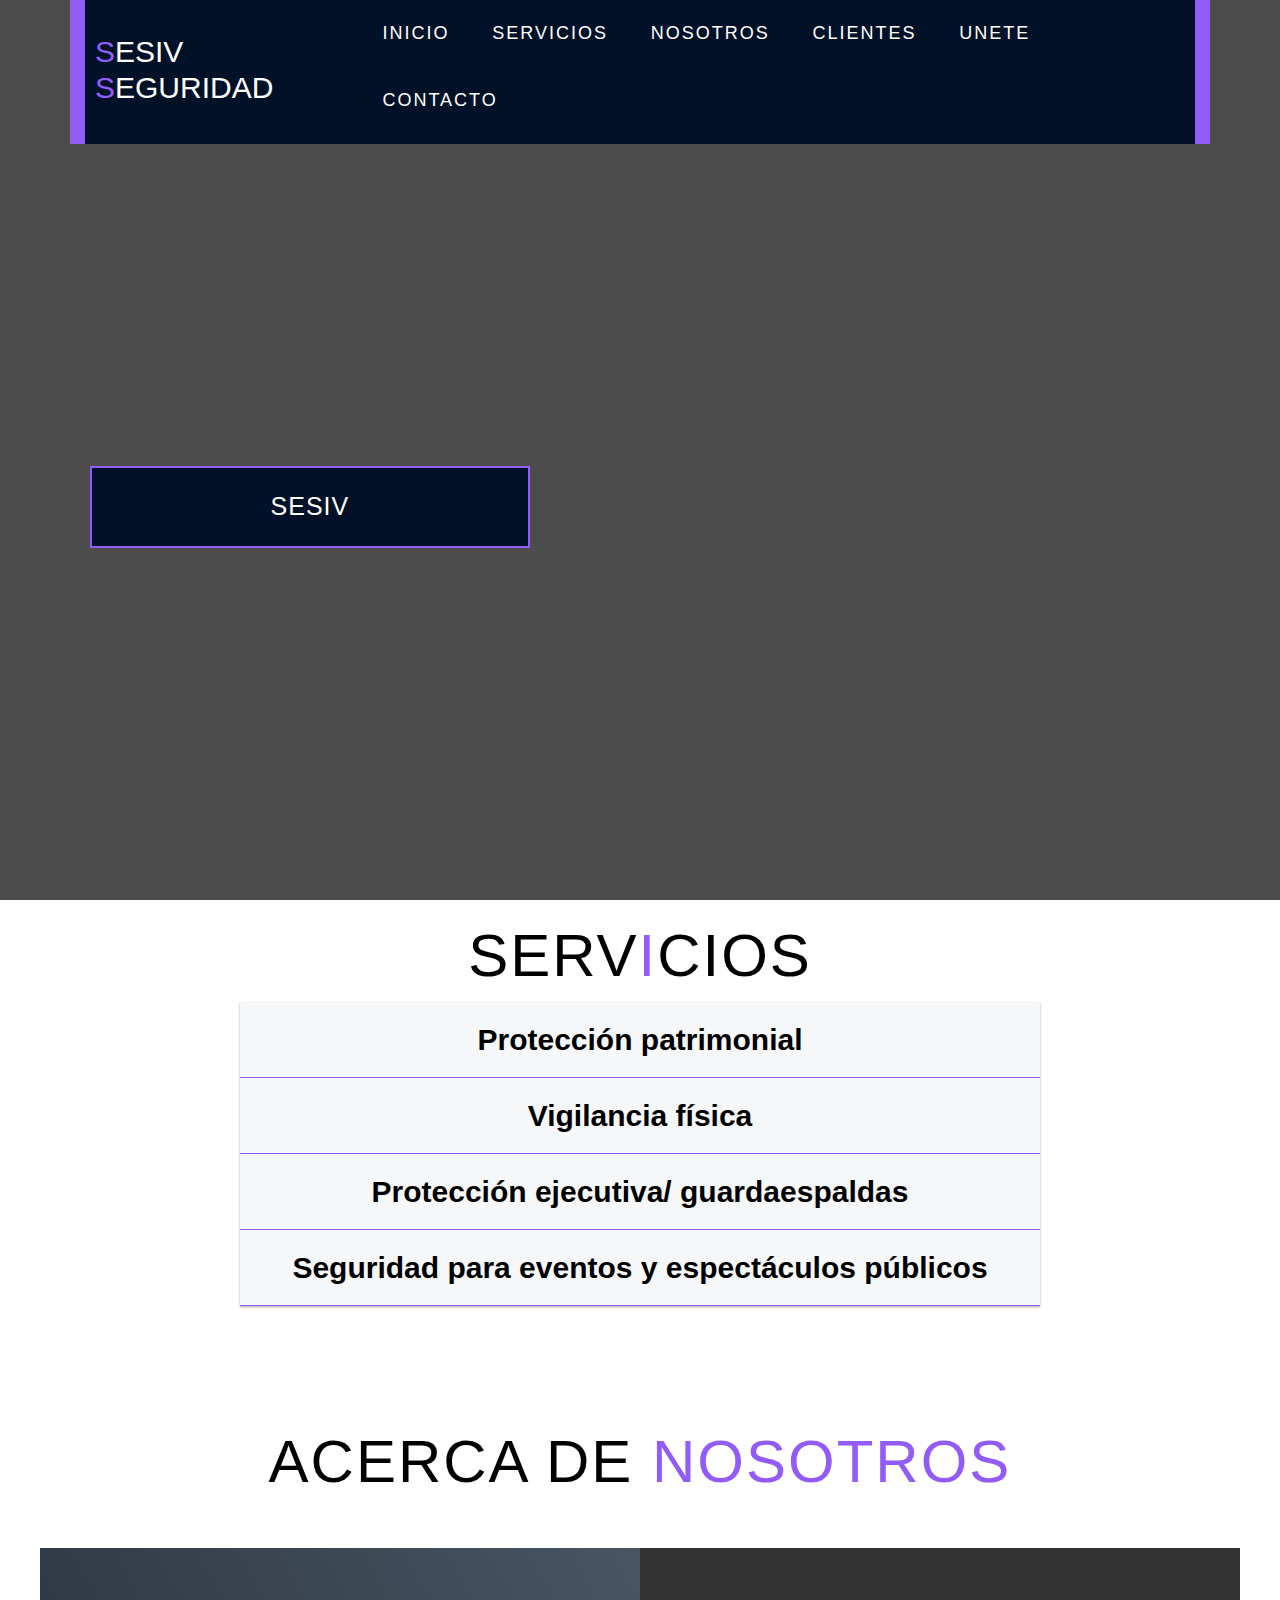
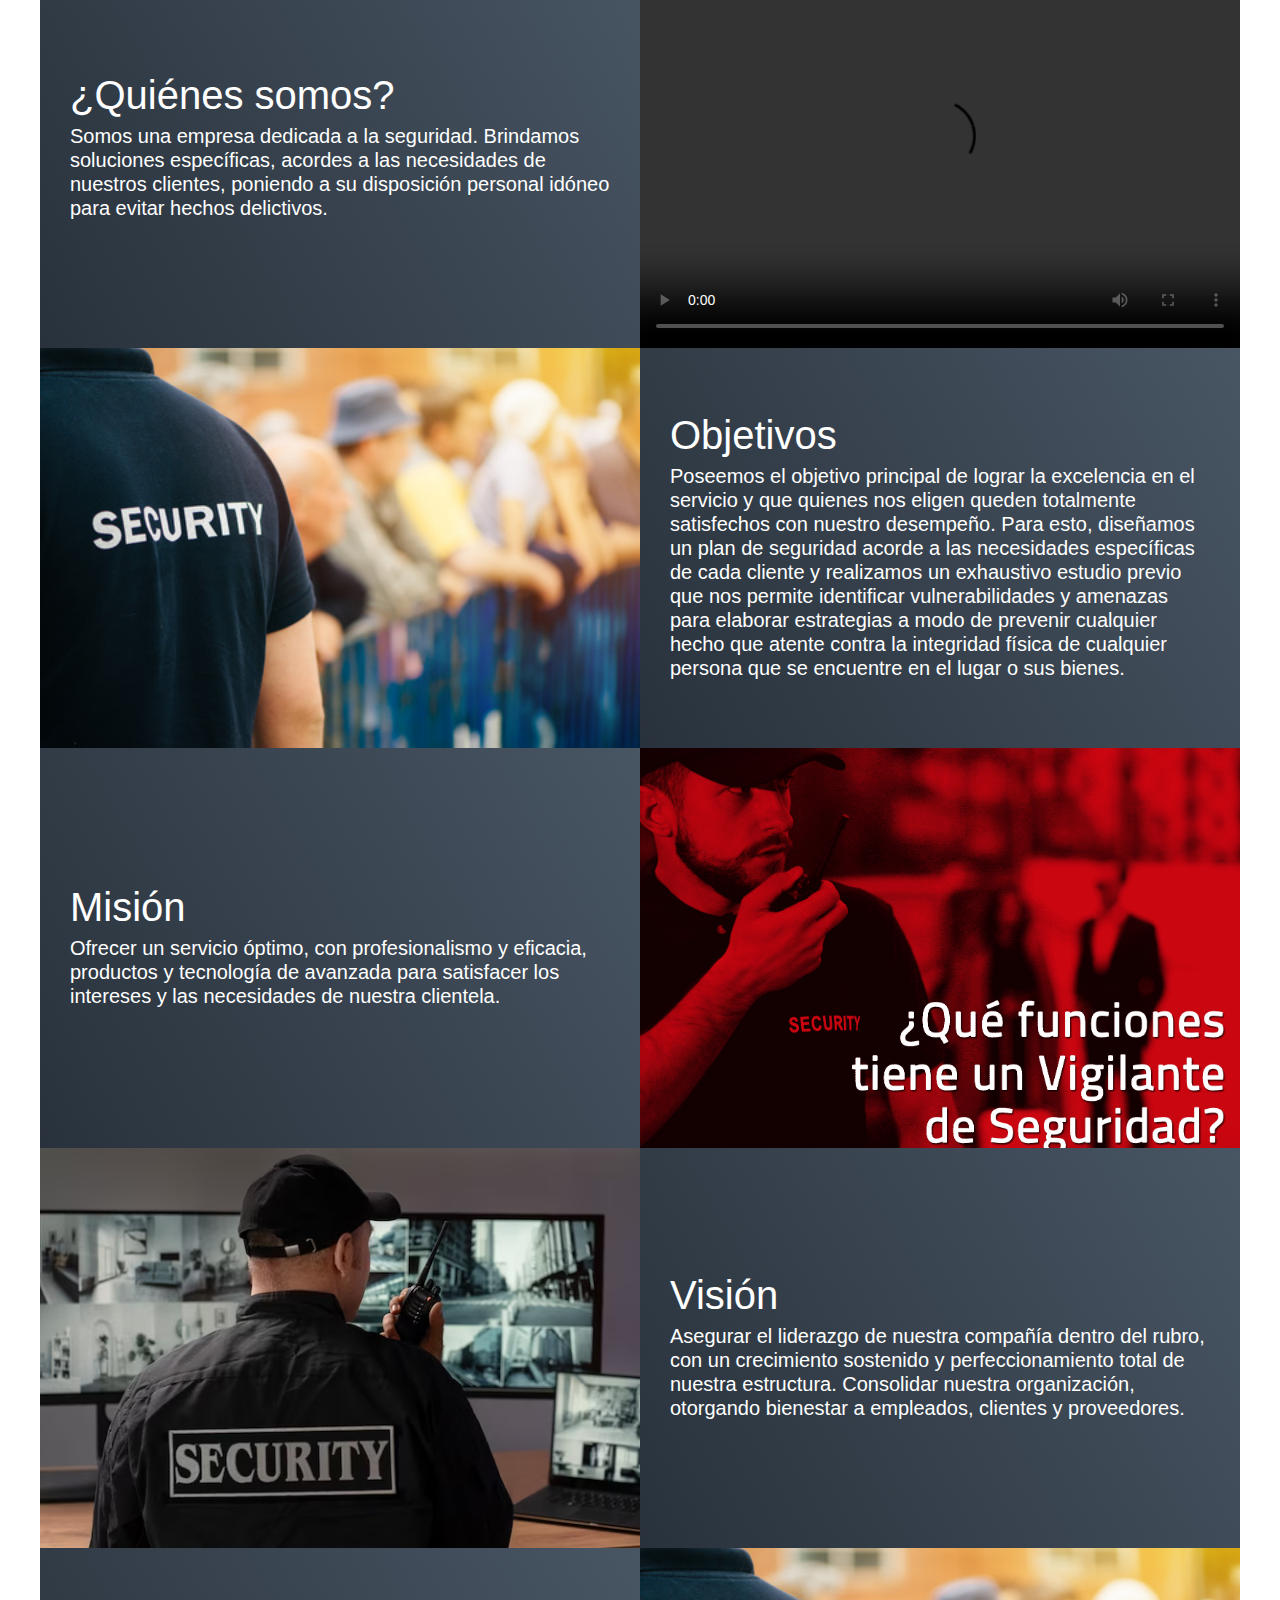
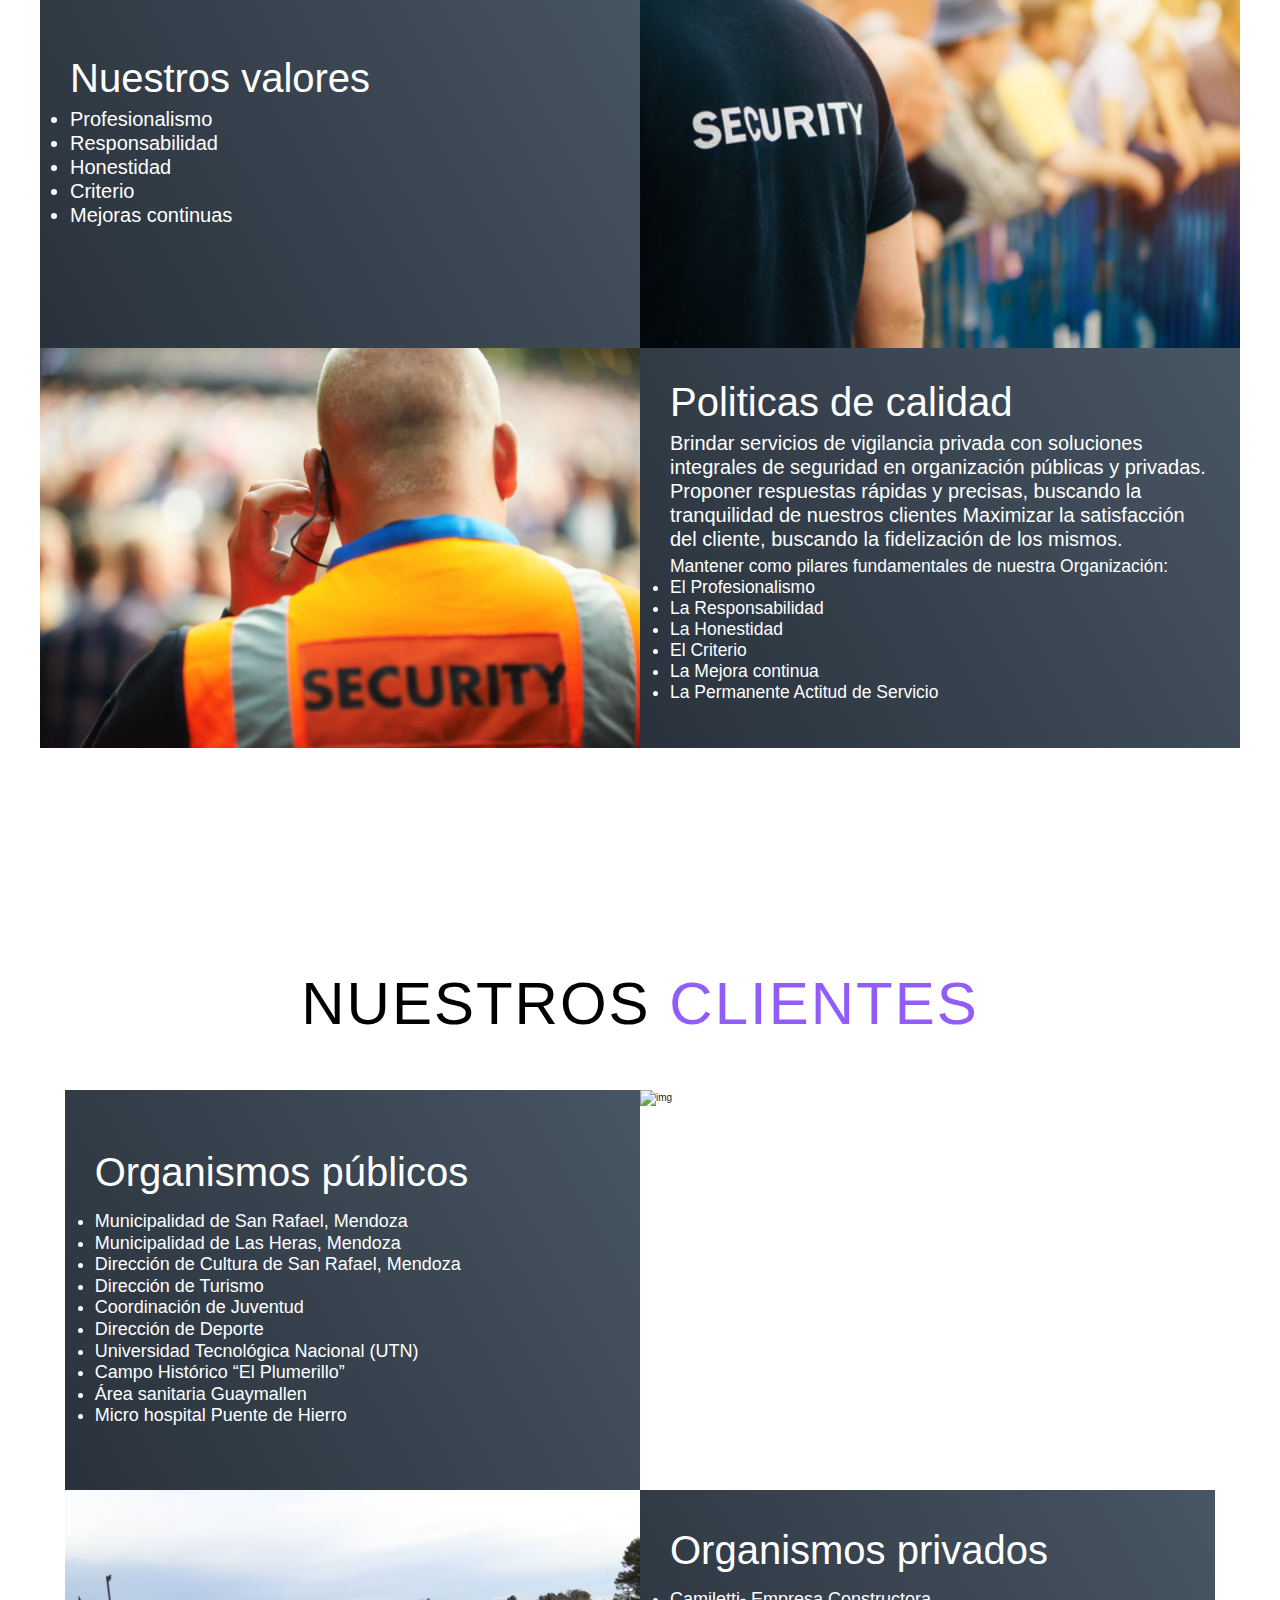
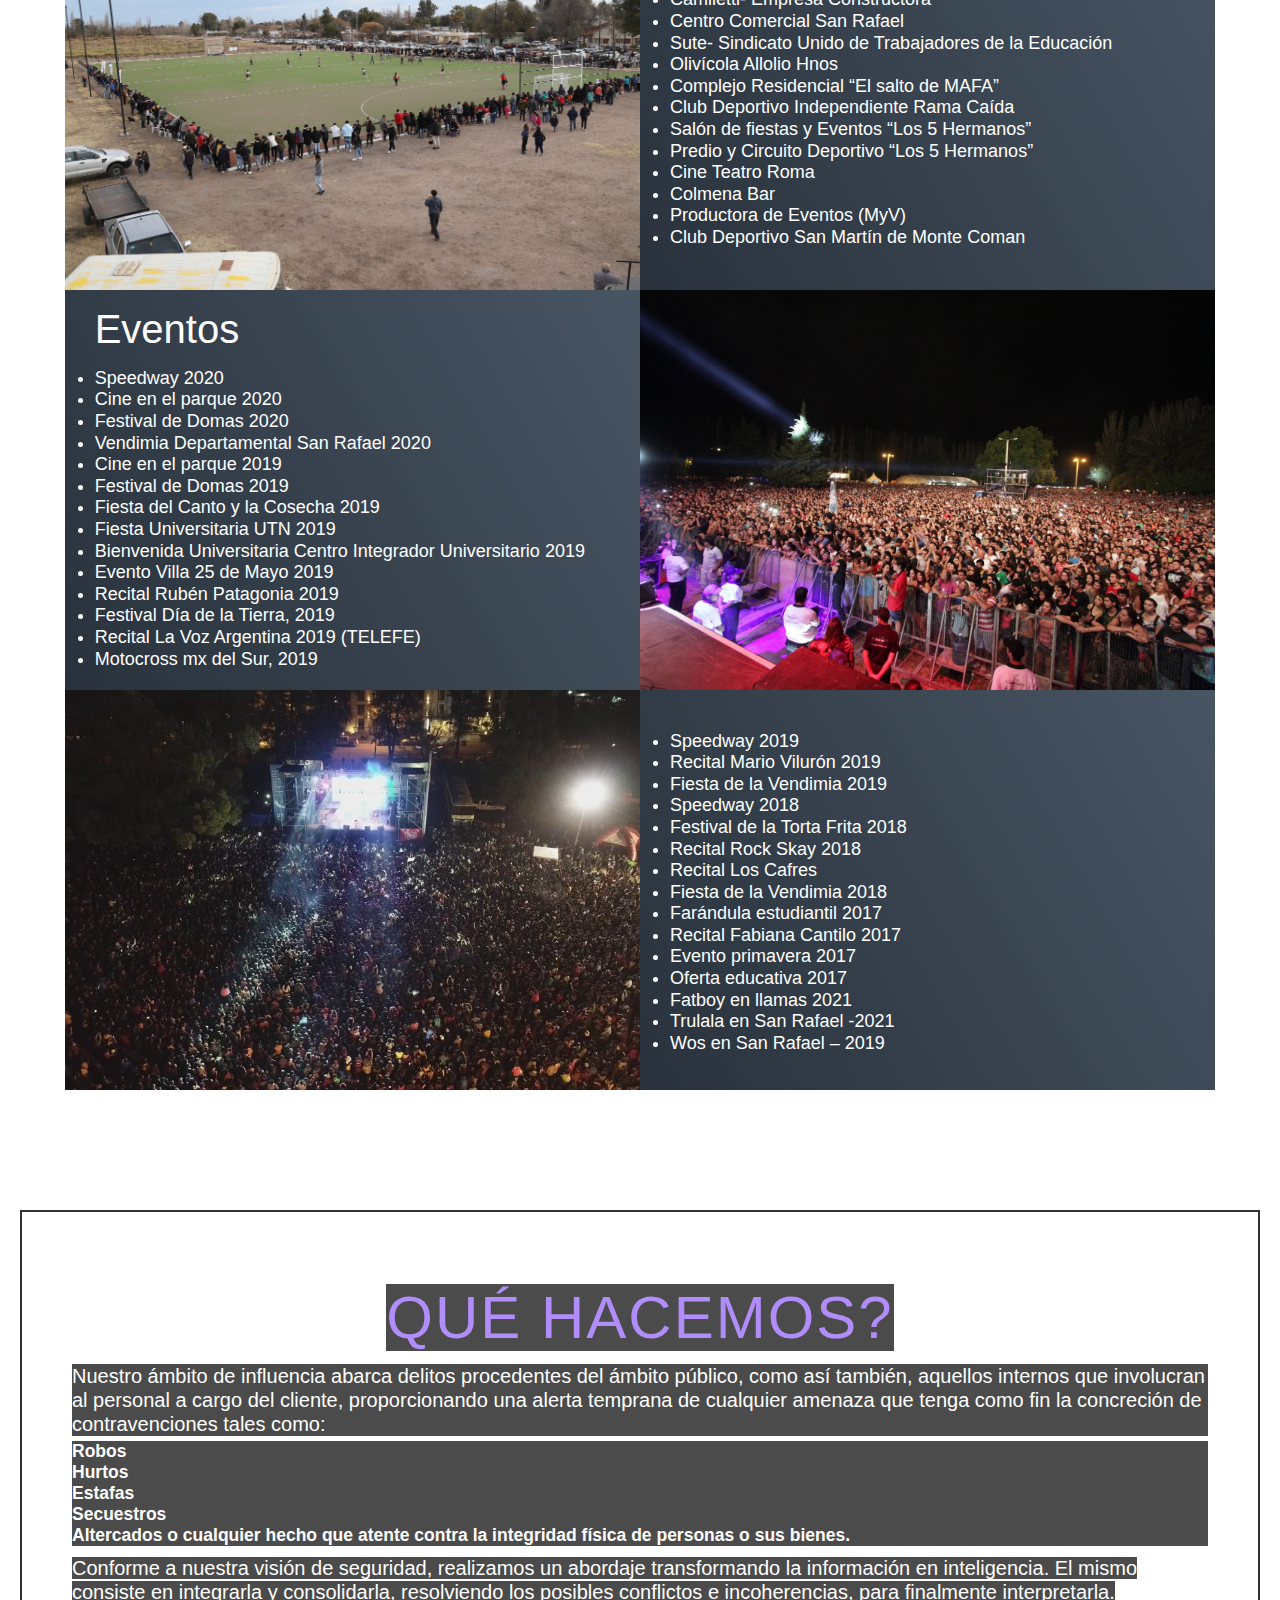
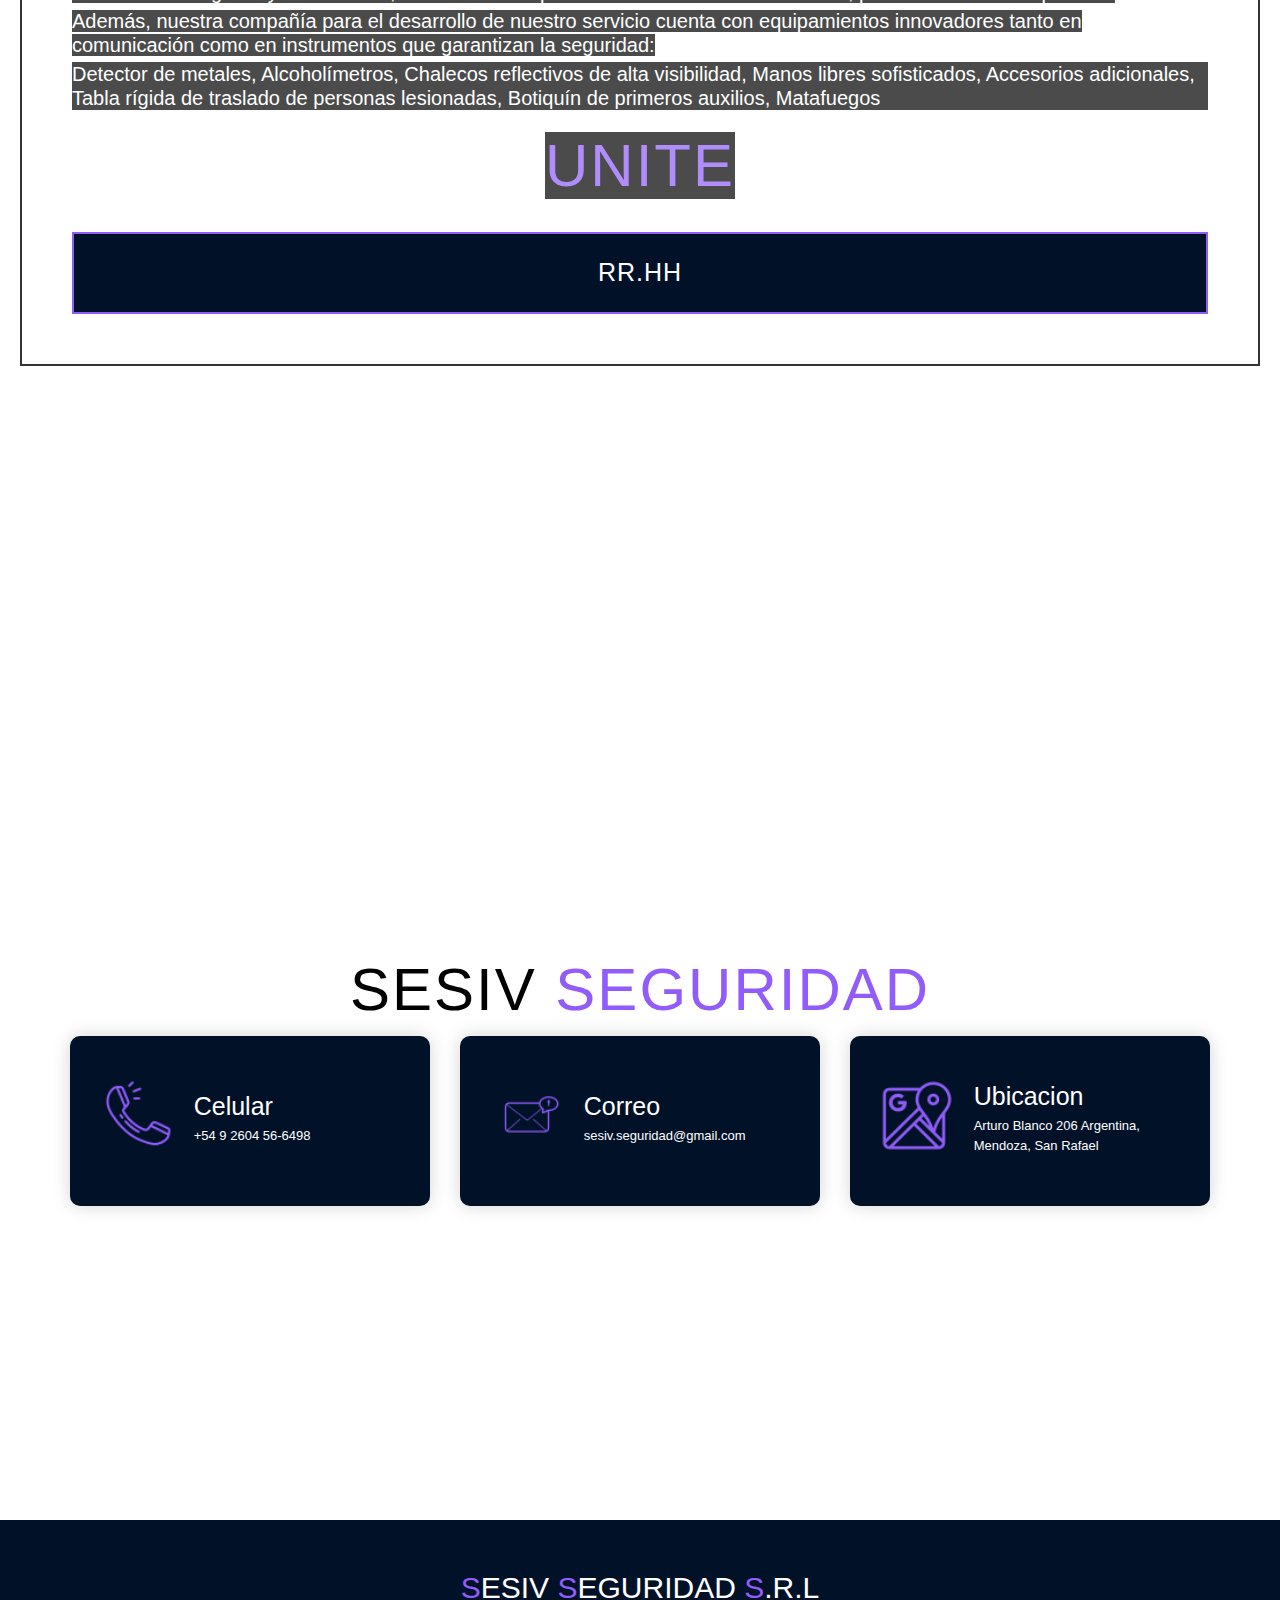
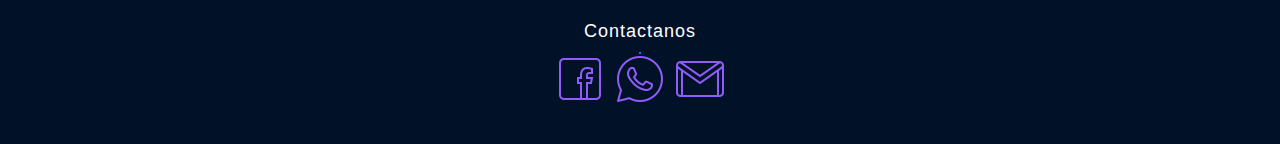
==== commit c3270db4: "Update index2.html" ====
--- a/PS/index2.html
+++ b/PS/index2.html
@@ -244,7 +244,7 @@
                         <p></p>
                     </div>
                     <div class="project-img">
-                        <img src="/imgs/sanmartin.png" alt="img">
+                        <img src="/imgs/sanMartin.png" alt="img">
                     </div>
                 </div>
                 <div class="project-item">
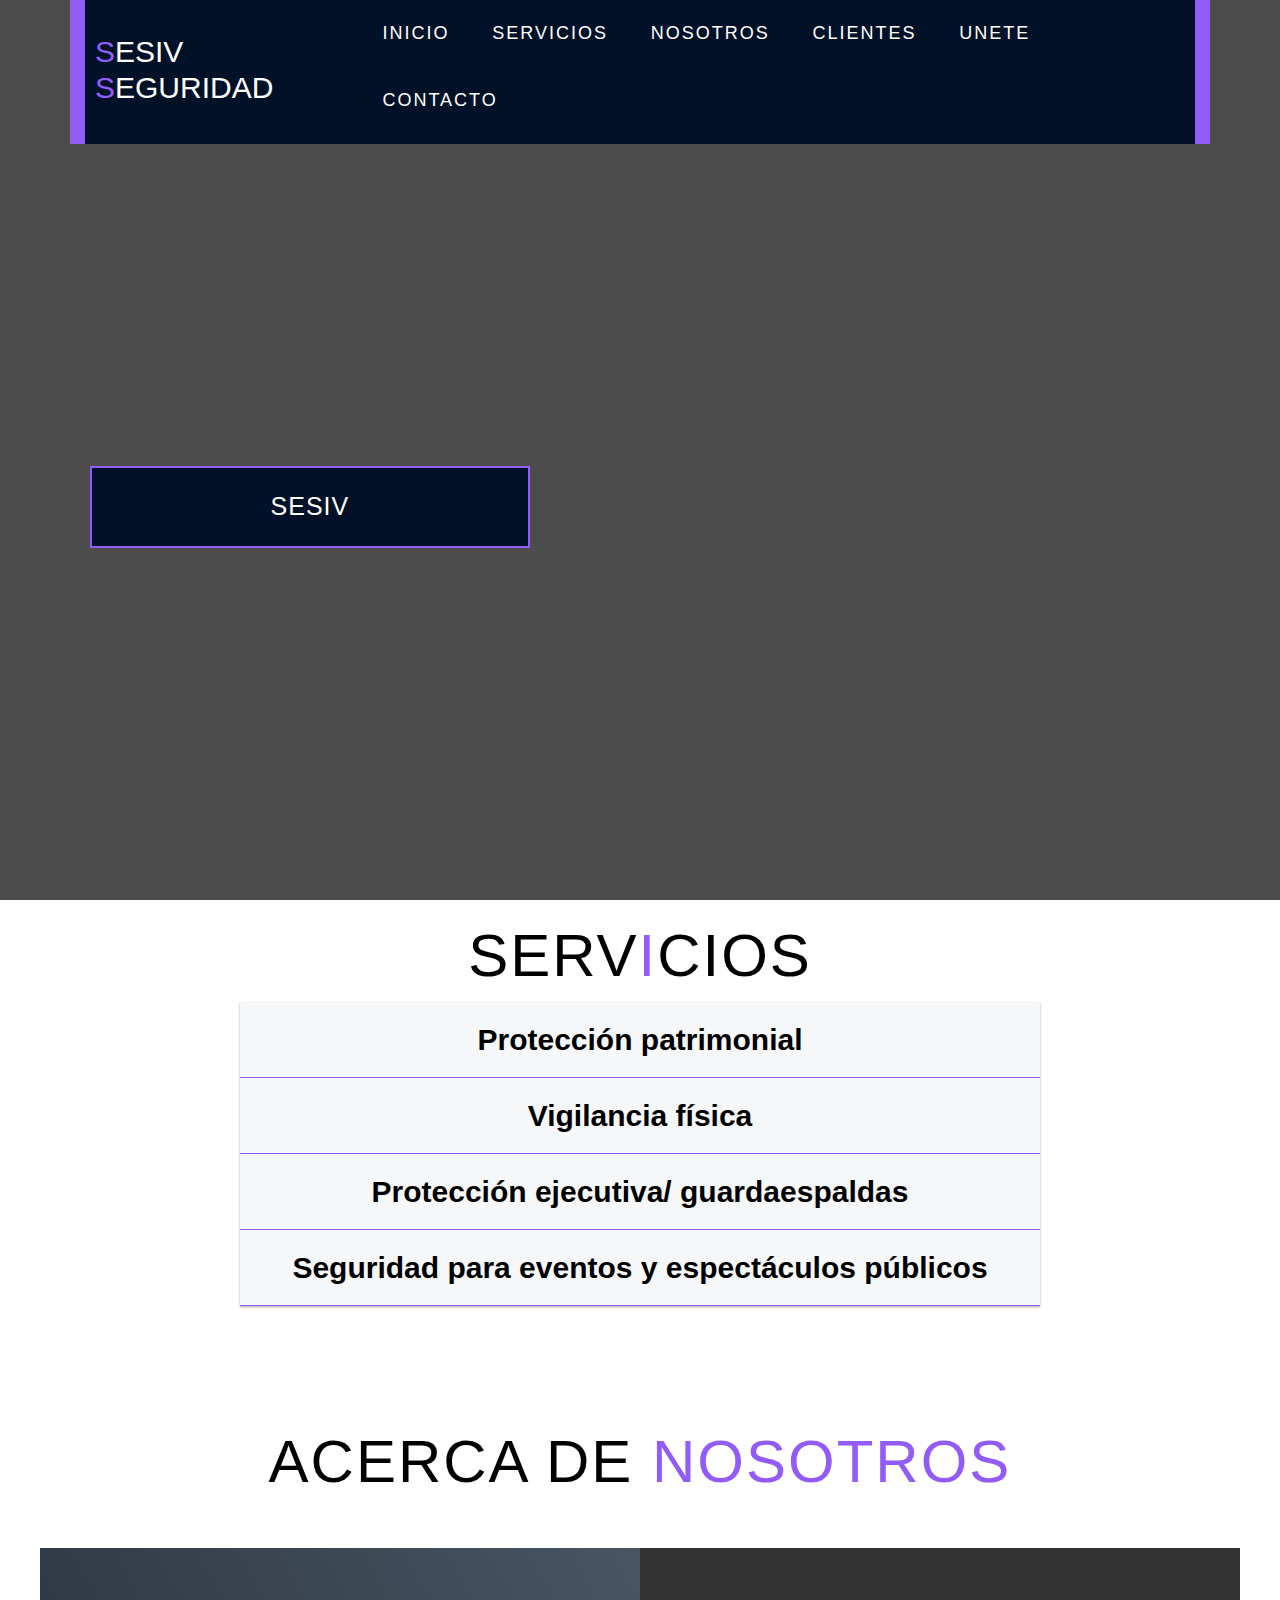
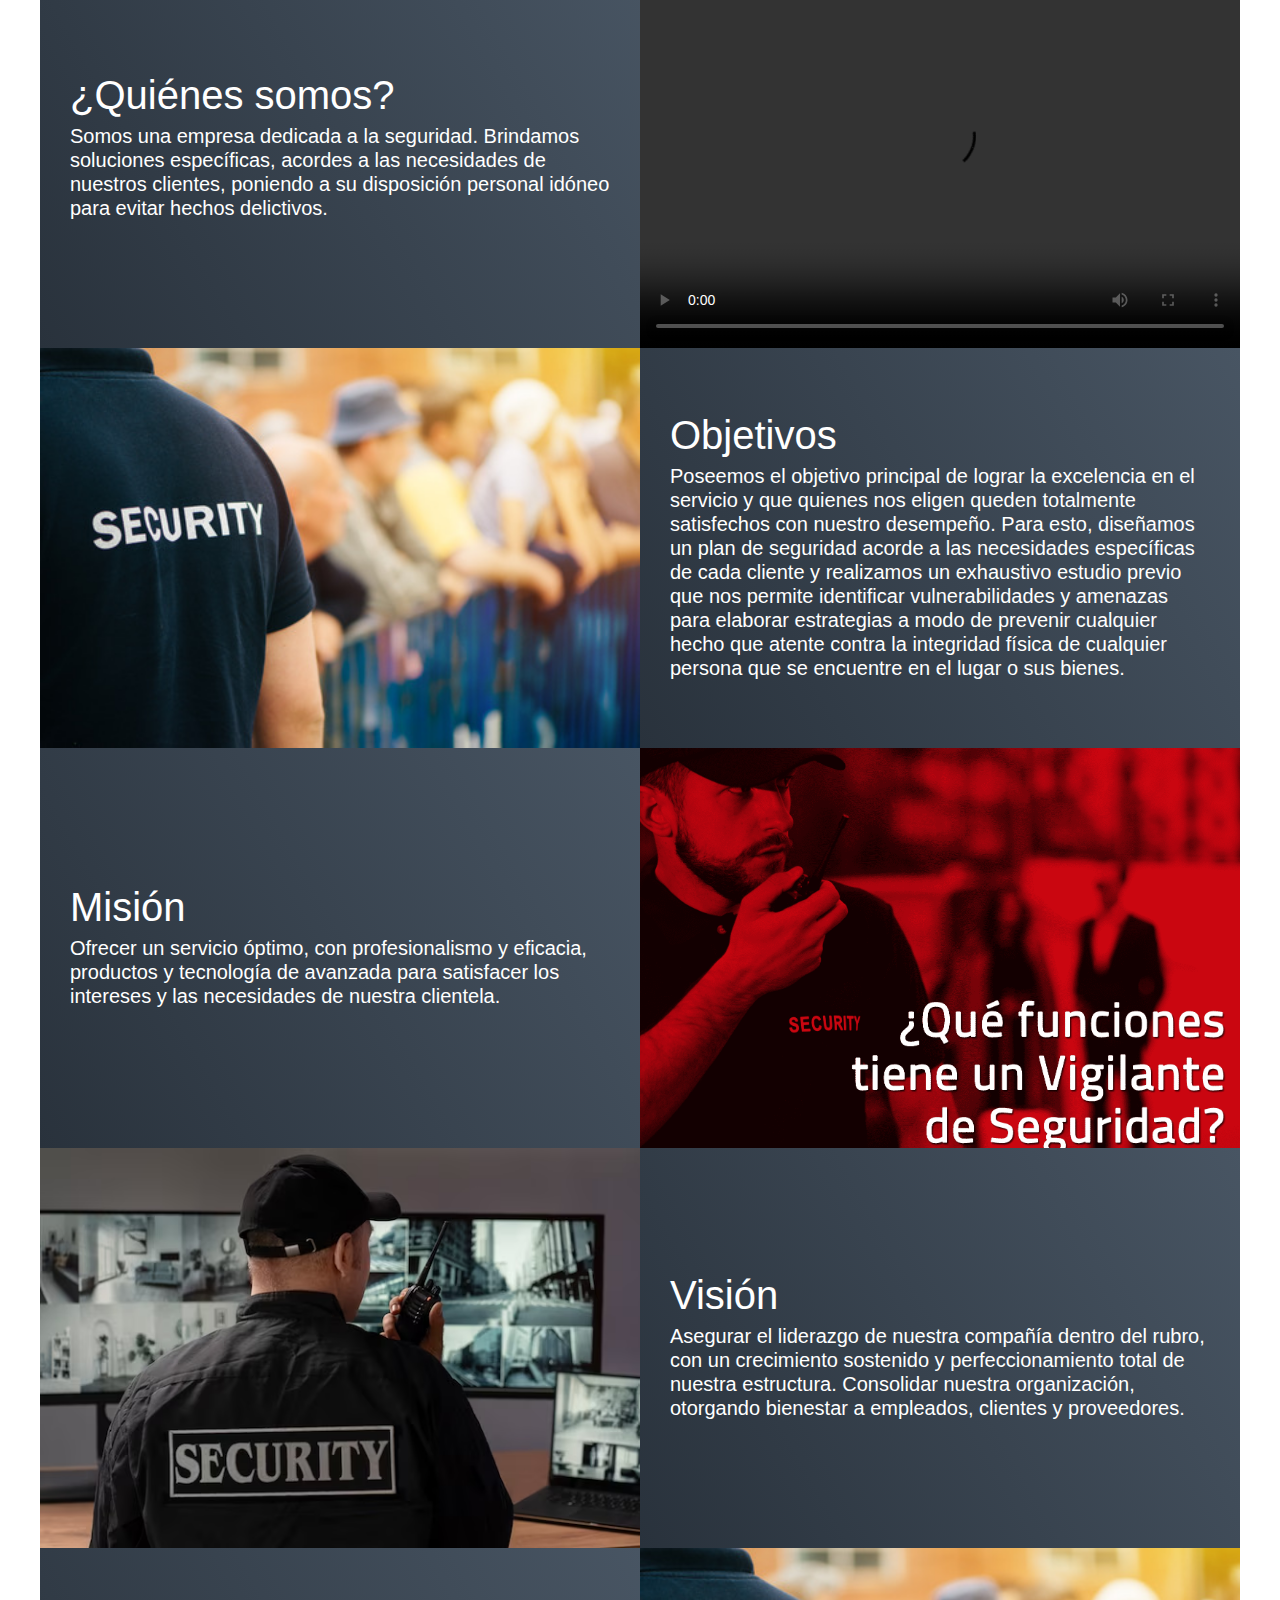
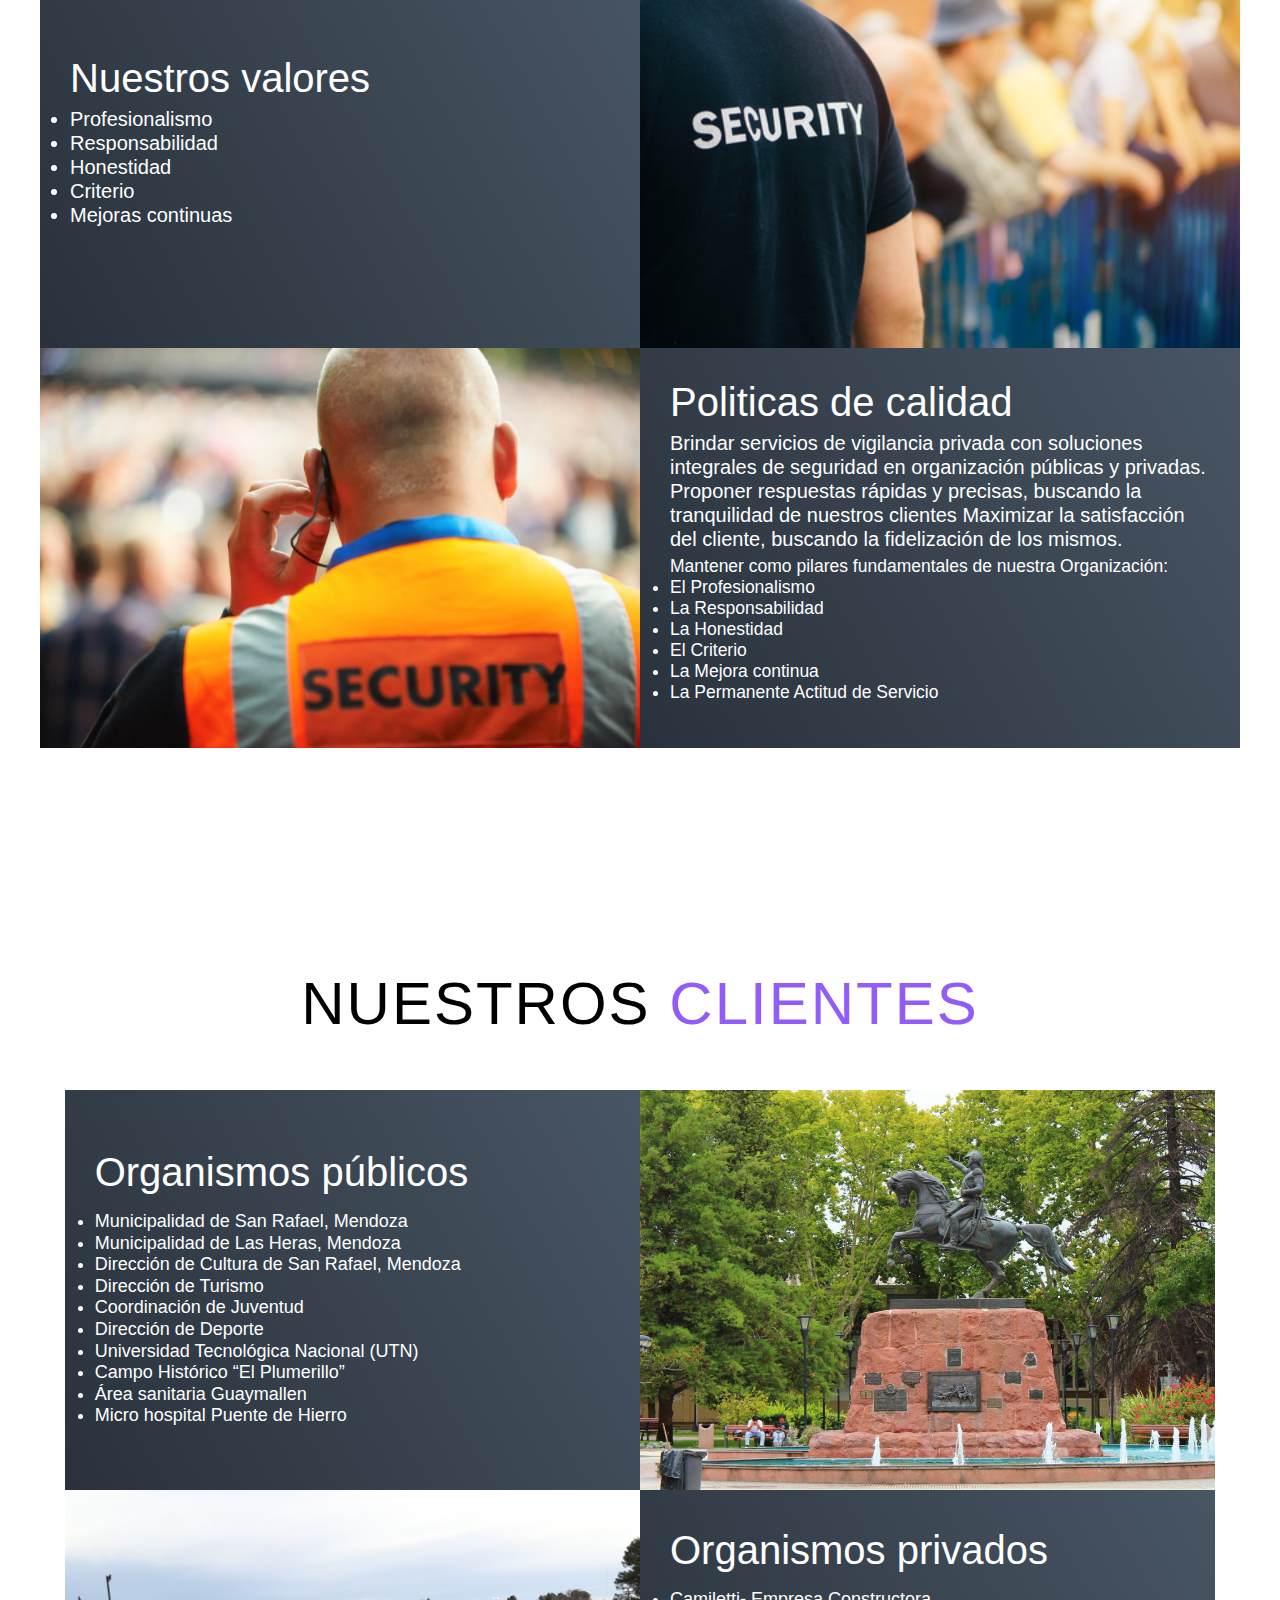
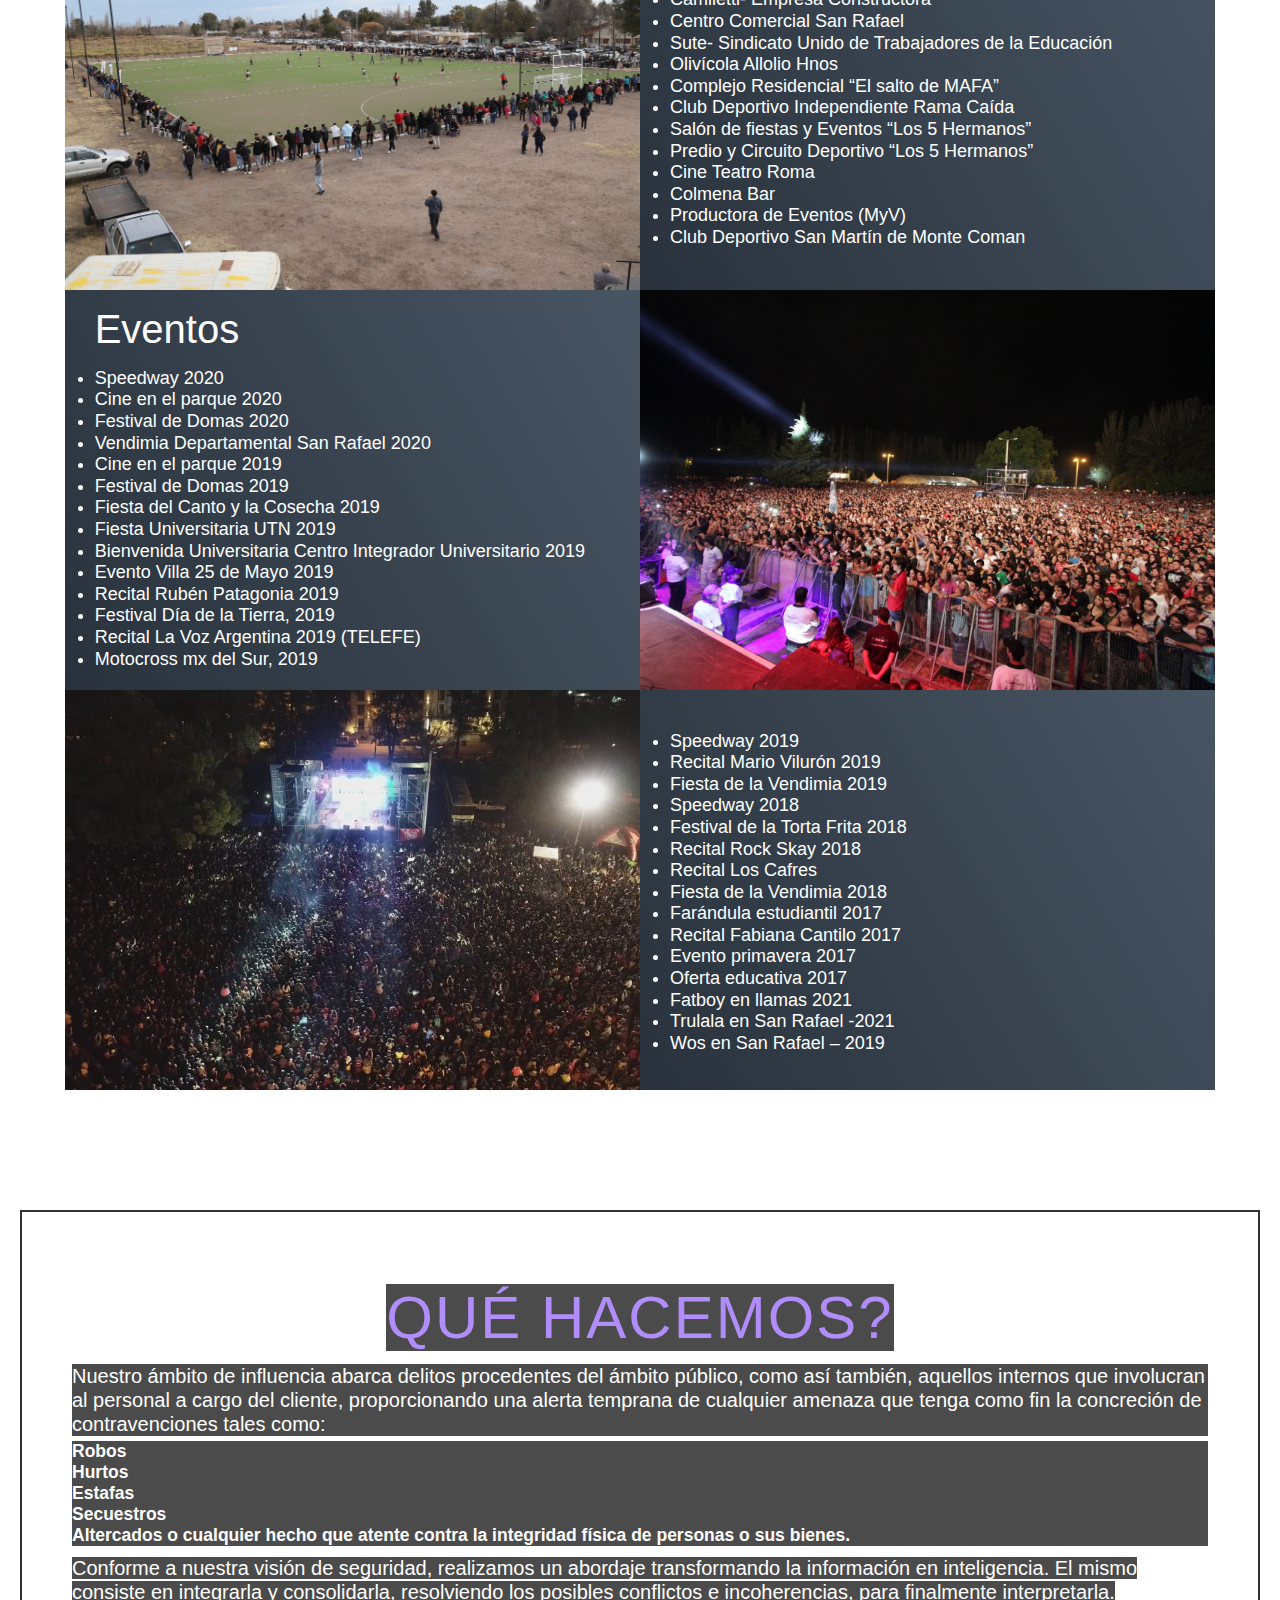
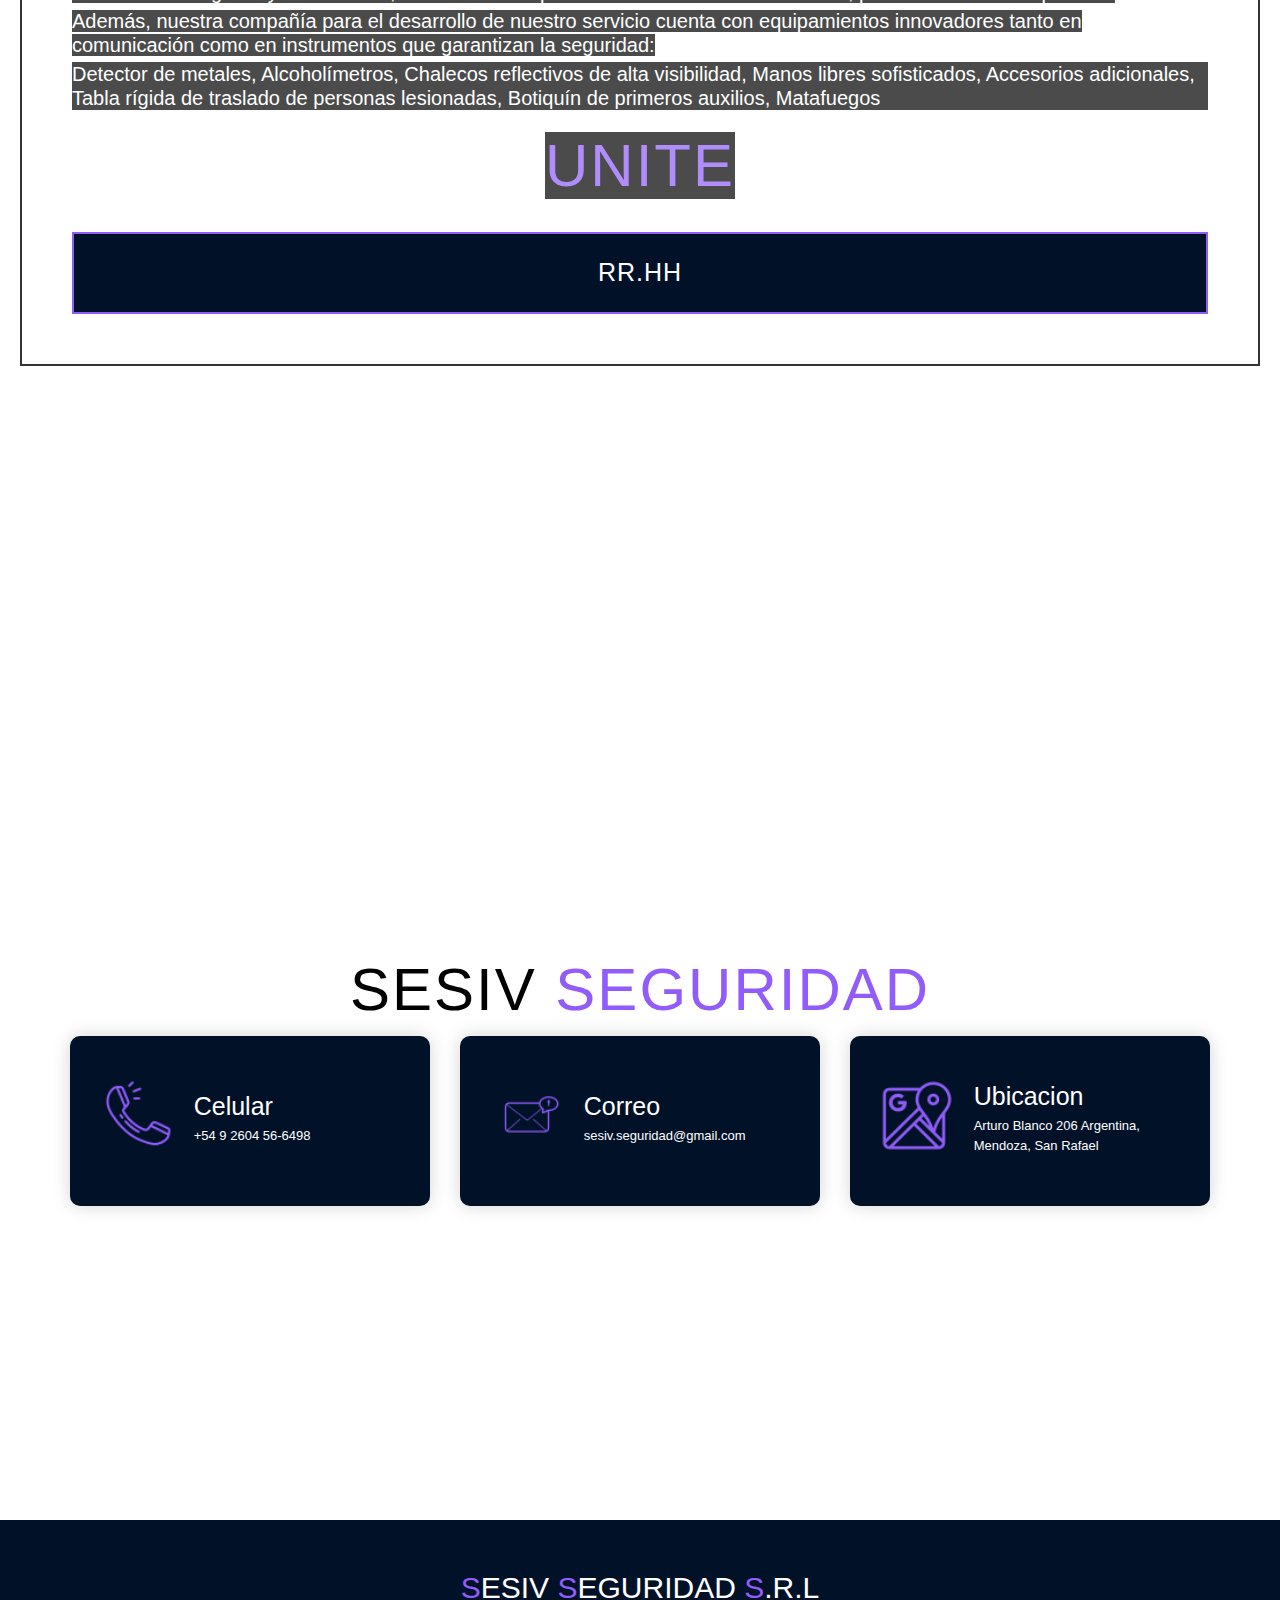
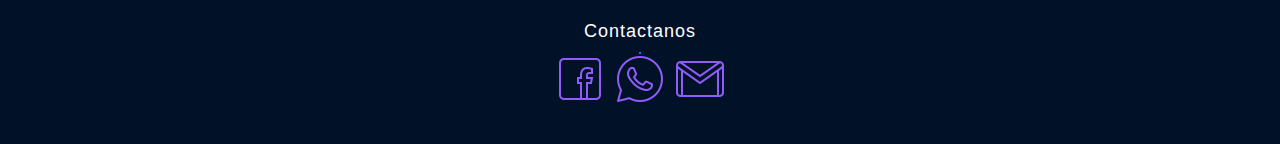
==== commit 663cf6c8: "." ====
--- a/PS/index2.html
+++ b/PS/index2.html
@@ -244,7 +244,7 @@
                         <p></p>
                     </div>
                     <div class="project-img">
-                        <img src="/imgs/sanMartin.png" alt="img">
+                        <img src="/imgs/sanmartin.png" alt="img">
                     </div>
                 </div>
                 <div class="project-item">
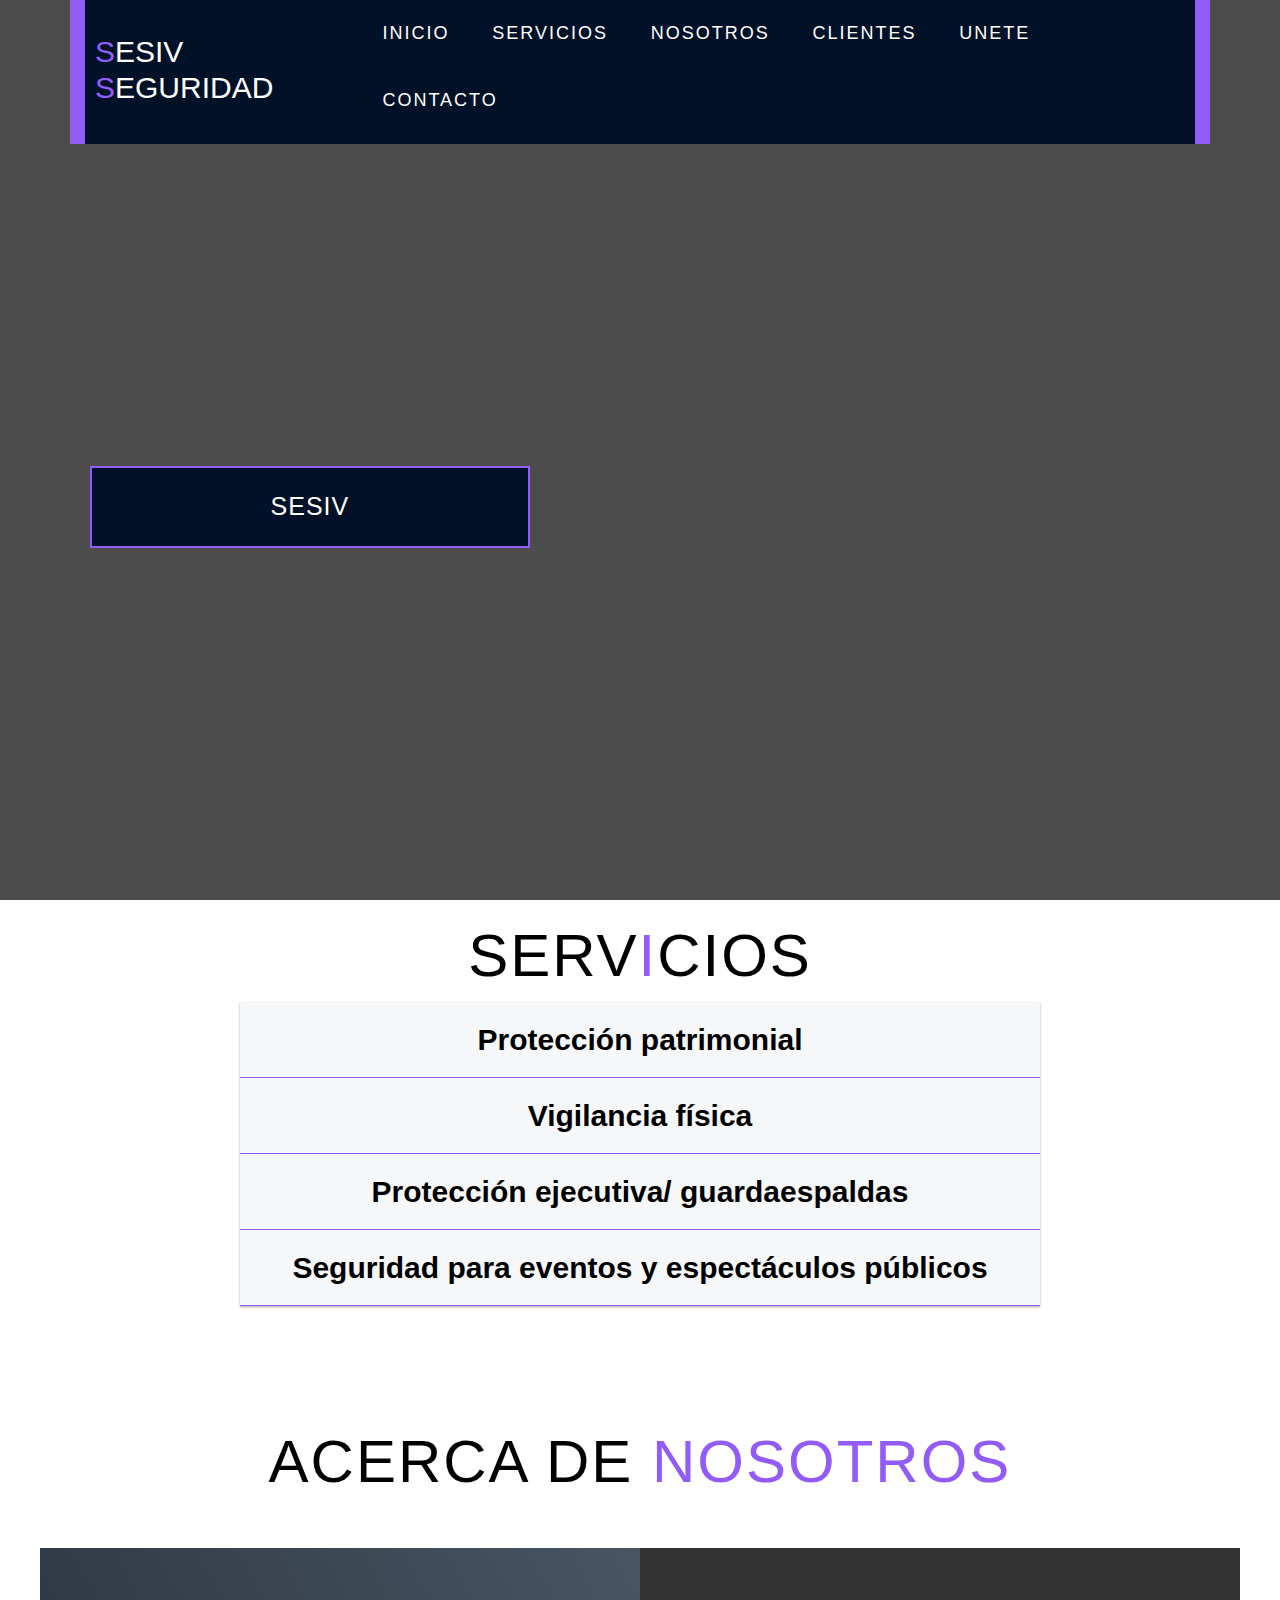
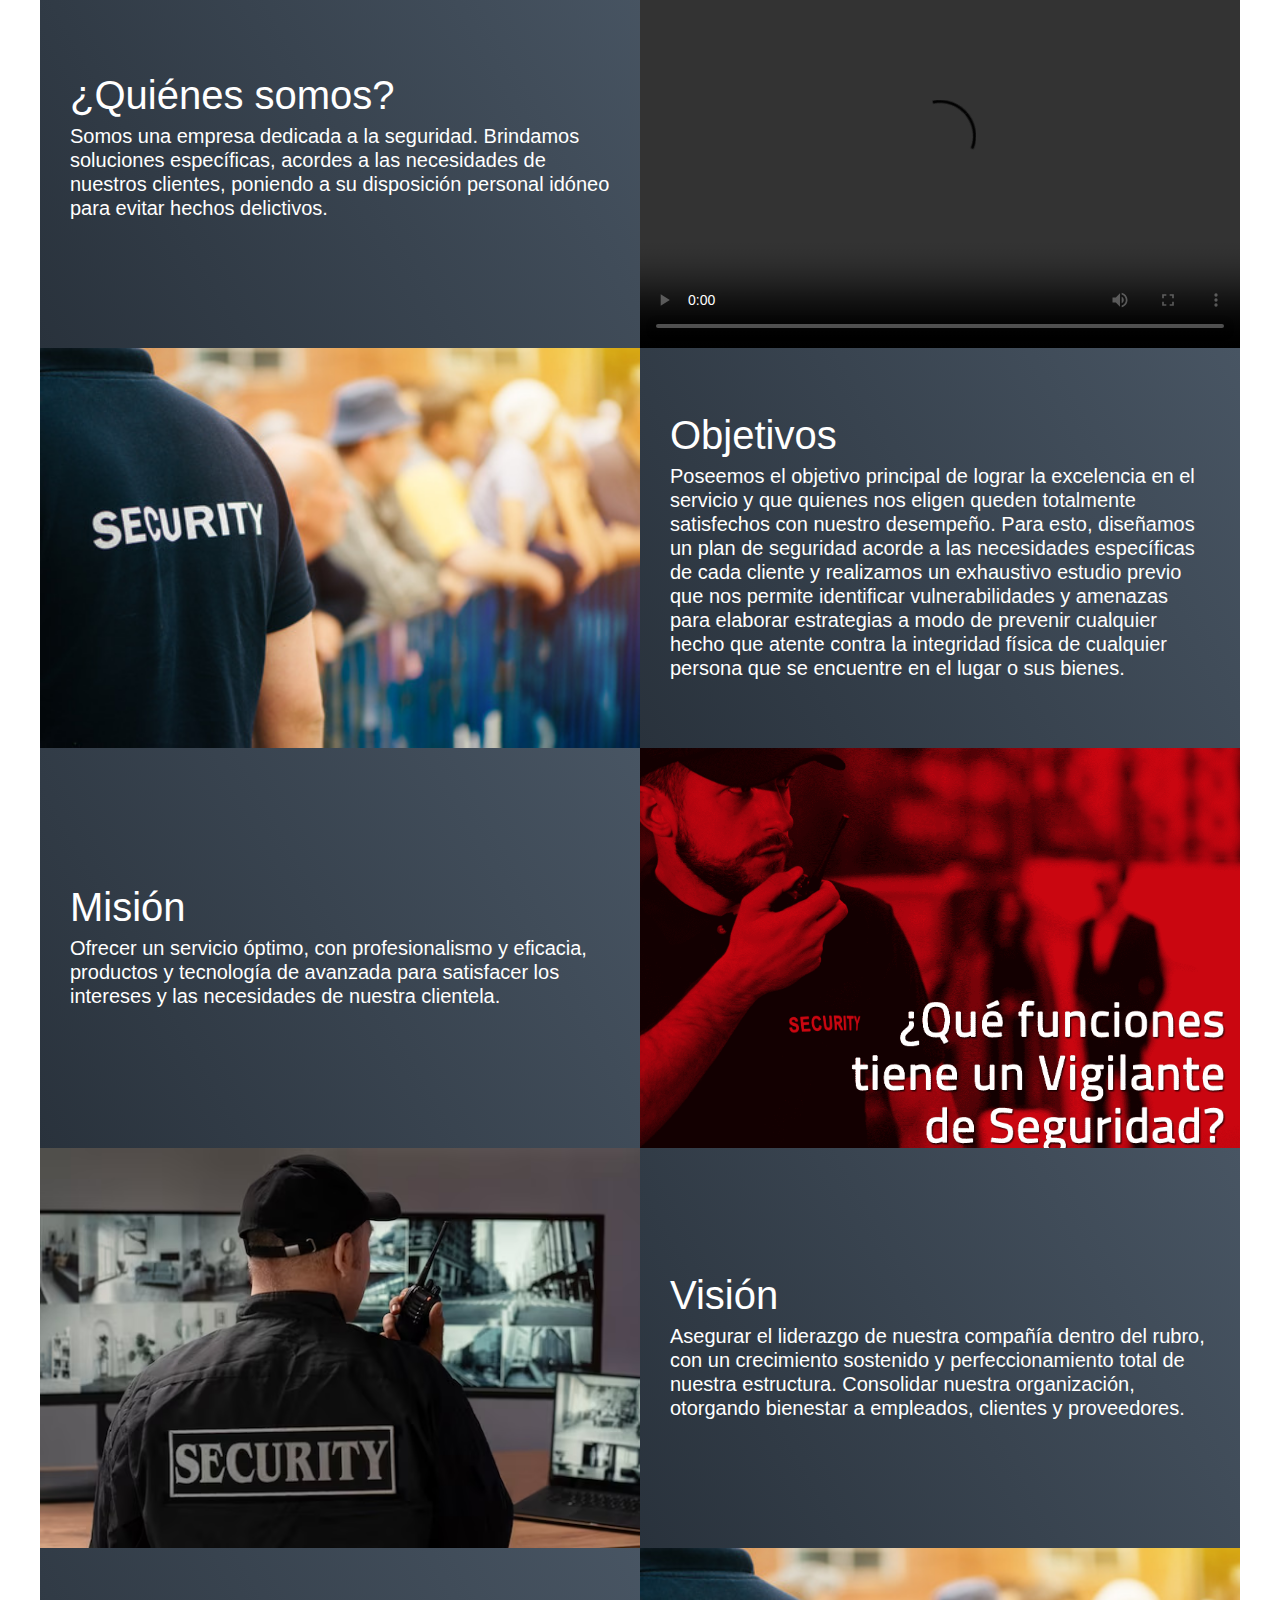
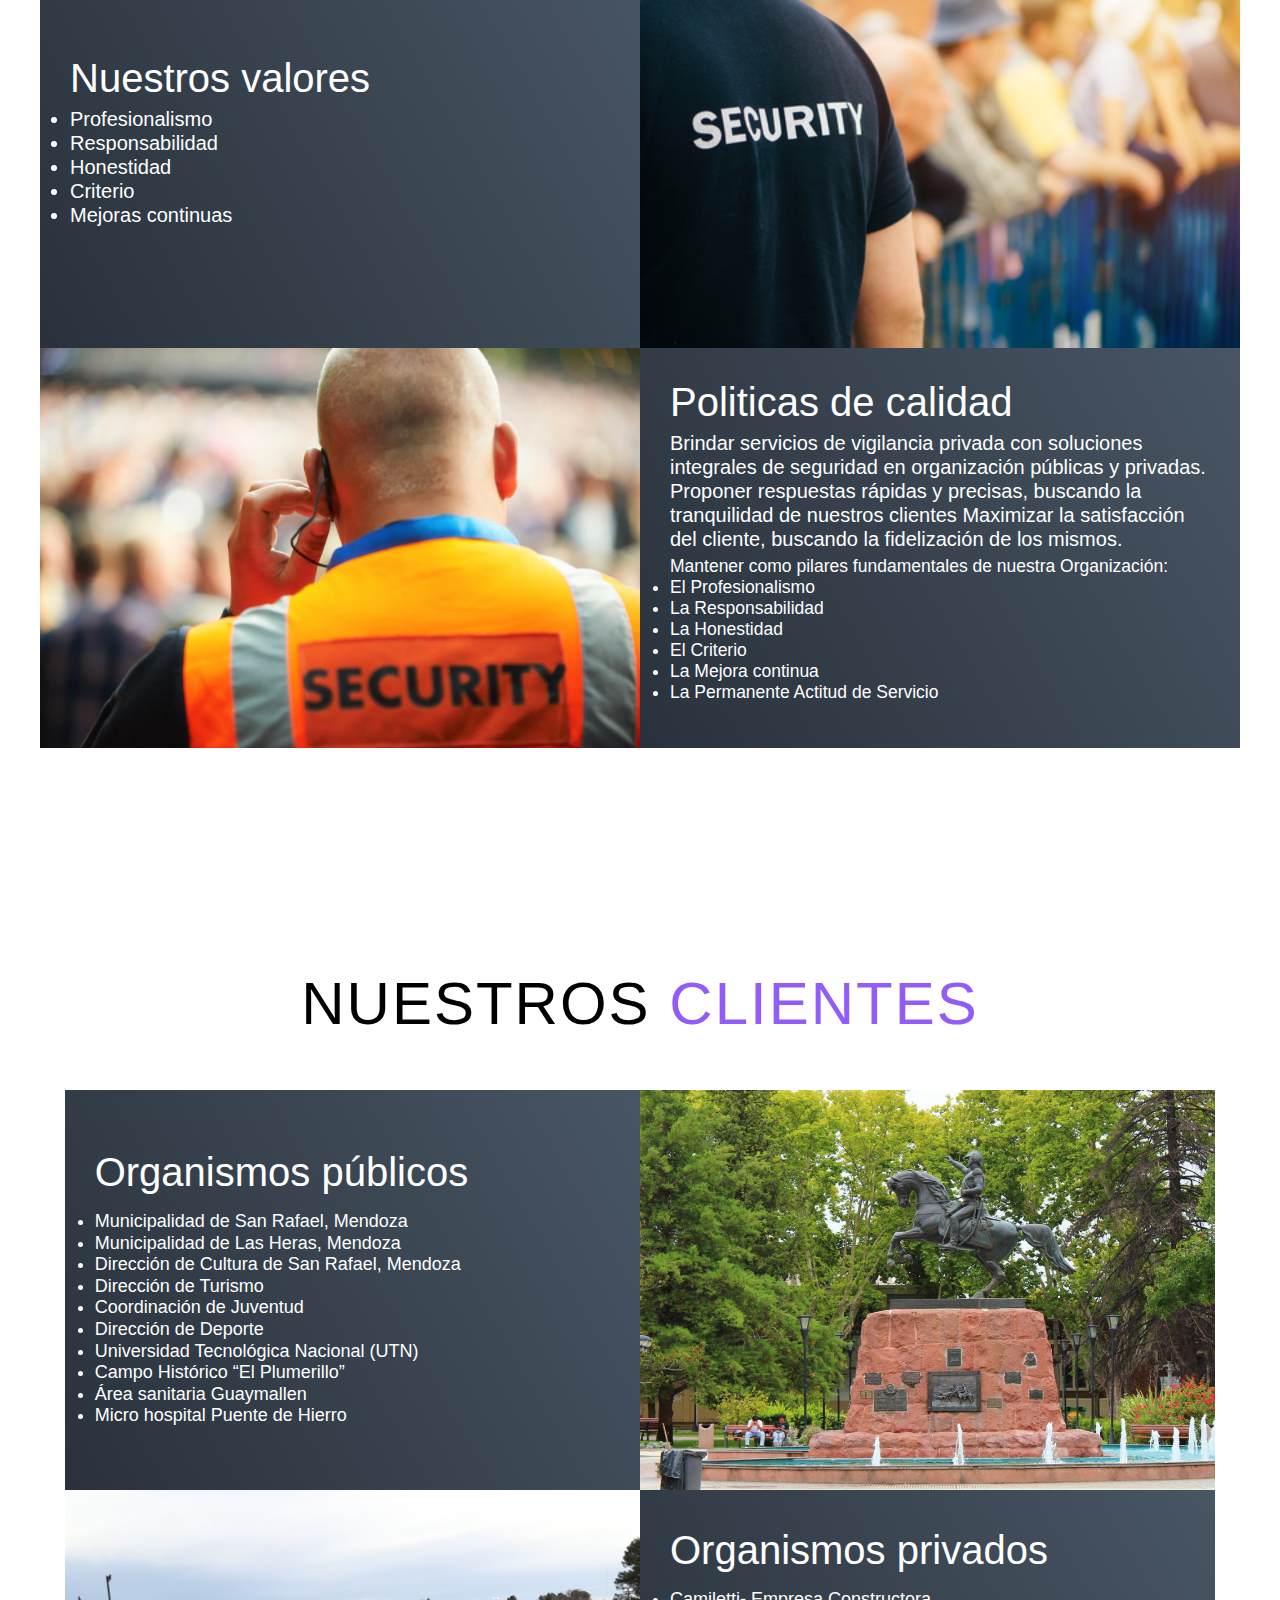
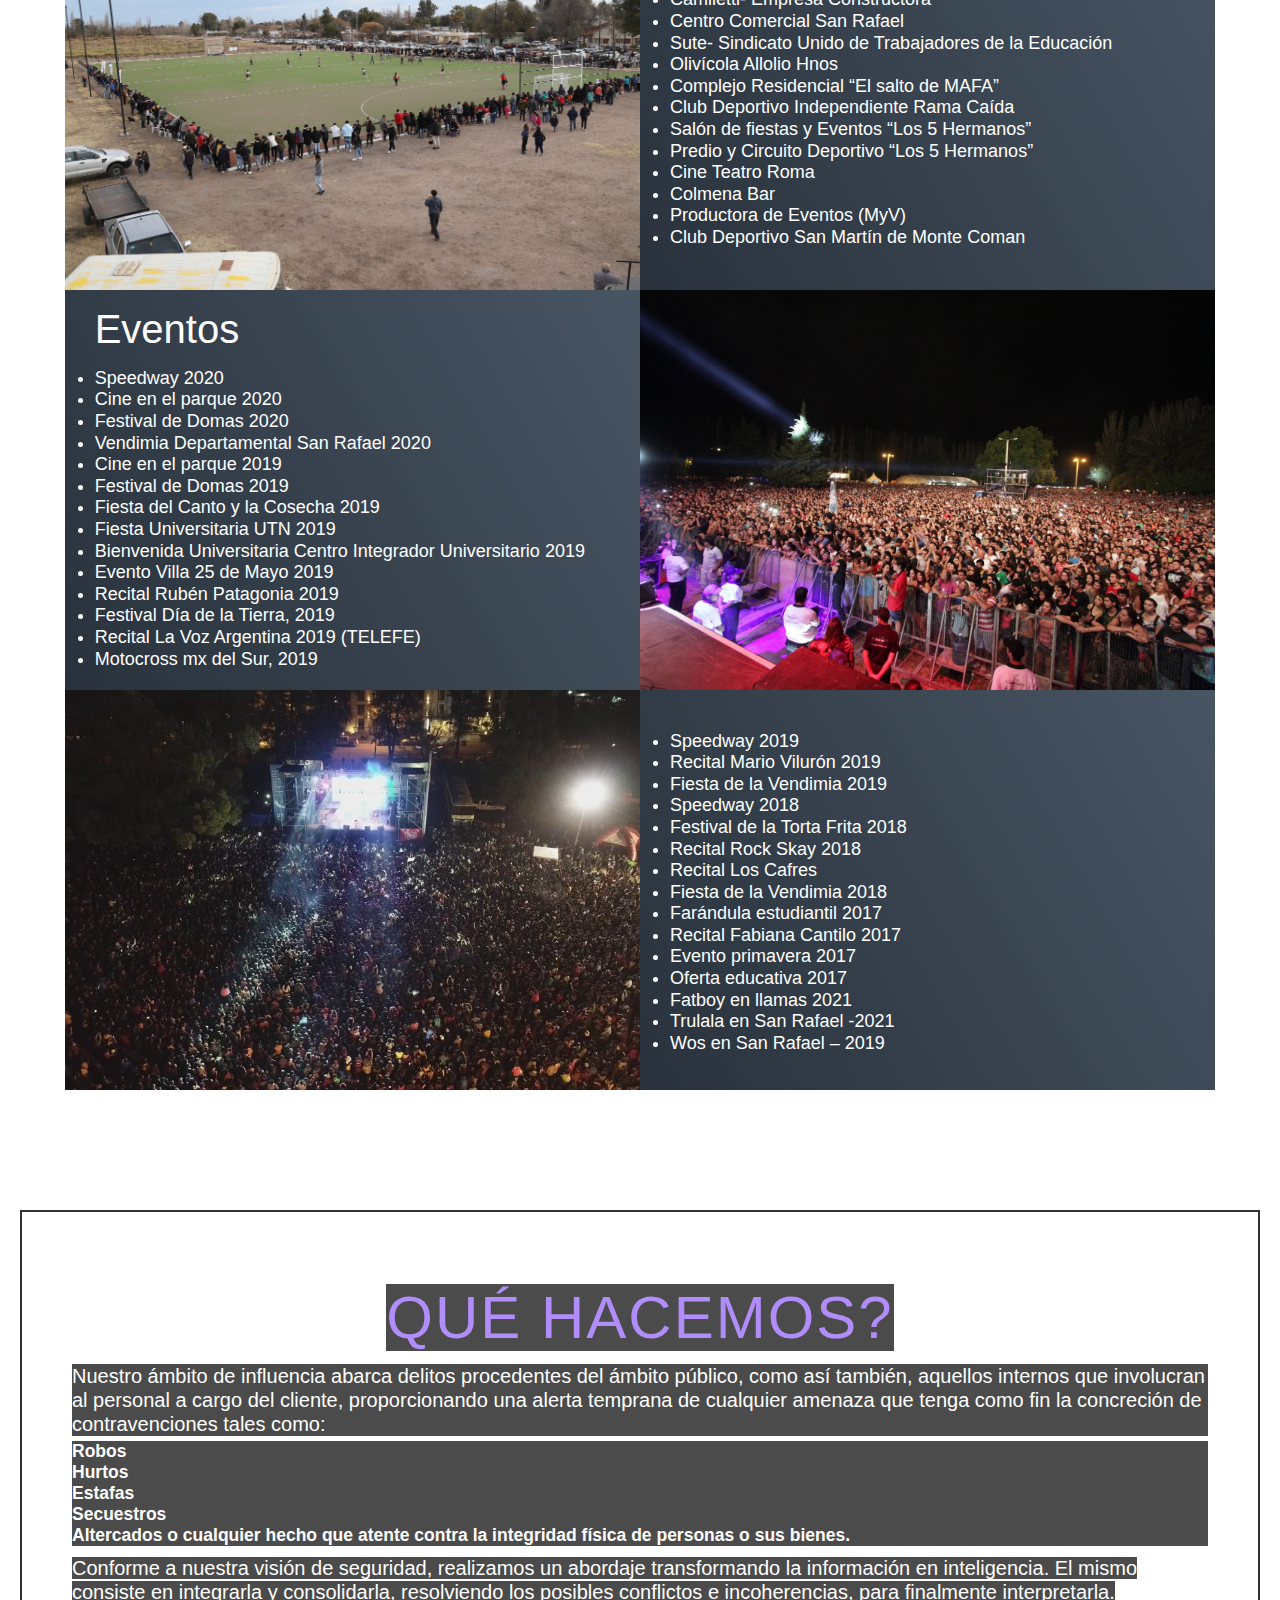
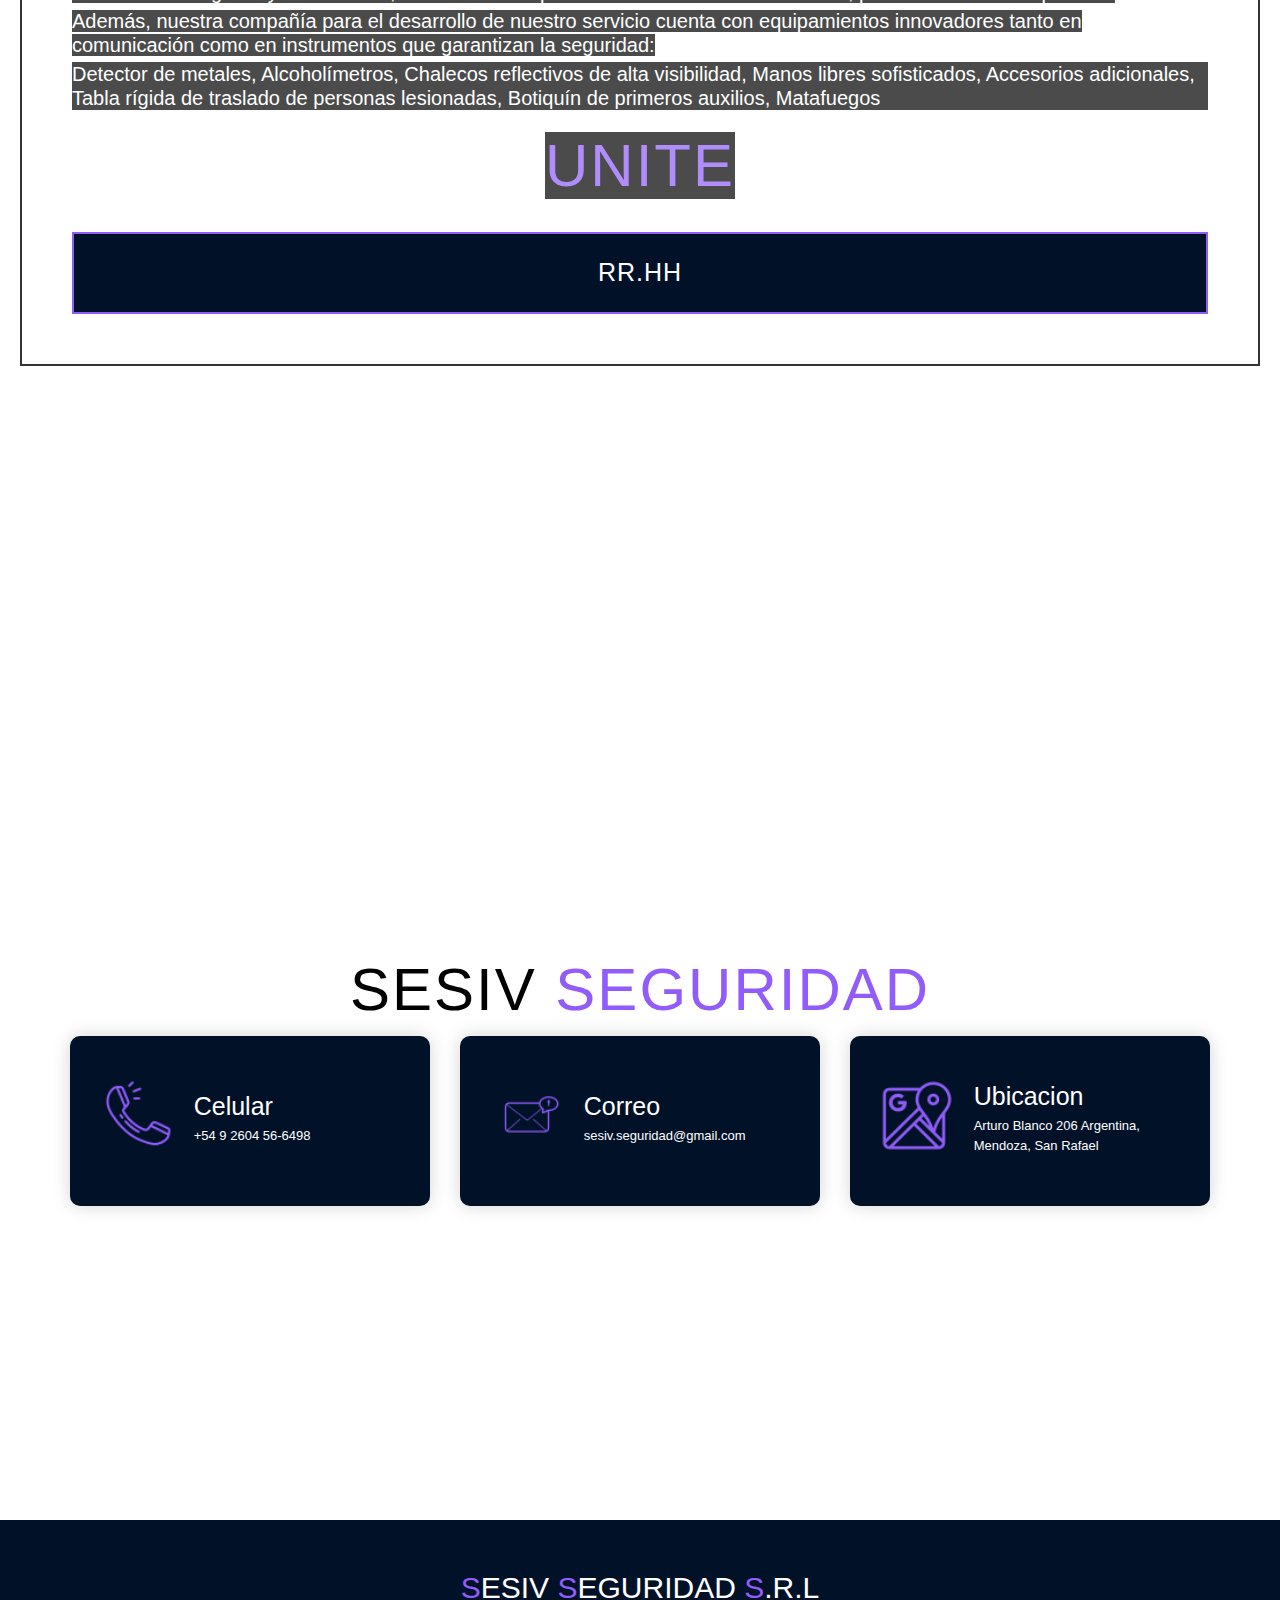
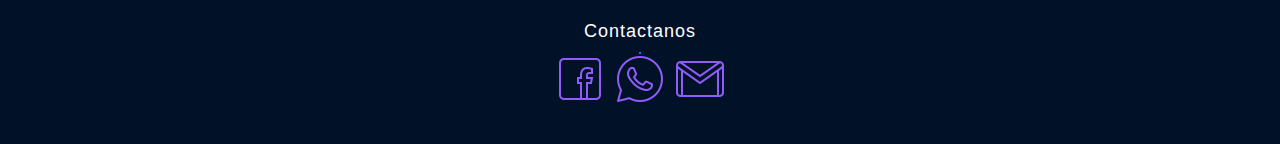
==== commit 06940ce7: ".." ====
--- a/PS/index2.html
+++ b/PS/index2.html
@@ -121,7 +121,7 @@
                     </div>
                     <div class="nosotro-video">
                         <video width="100%" height="100%" controls>
-                            <source src="/imgs/video.mp4" type="video/mp4">
+                            <source src="imgs/video.mp4" type="video/mp4">
                     </div>
                 </div>
                 <div class="nosotro-item">
@@ -244,7 +244,7 @@
                         <p></p>
                     </div>
                     <div class="project-img">
-                        <img src="/imgs/sanmartin.png" alt="img">
+                        <img src="imgs/sanmartin.png" alt="img">
                     </div>
                 </div>
                 <div class="project-item">
@@ -267,7 +267,7 @@
                         <p></p>
                     </div>
                     <div class="project-img">
-                        <img src="/imgs/sanmartinhockey.png" alt="img">
+                        <img src="imgs/sanmartinhockey.png" alt="img">
                     </div>
                 </div>
                 <div class="project-item">
@@ -294,7 +294,7 @@
                         <p></p>
                     </div>
                     <div class="project-img">
-                        <img src="/imgs/valla.png" alt="img">
+                        <img src="imgs/valla.png" alt="img">
                     </div>
                 </div>
                 <div class="project-item">
@@ -385,21 +385,21 @@
             </div>
             <div class="contact-items">
                 <div class="contact-item">
-                    <div class="icon"><img src="/imgs/phone.png" /></div>
+                    <div class="icon"><img src="imgs/phone.png" /></div>
                     <div class="contact-info">
                         <h1>Celular</h1>
                         <h2>+54 9 2604 56-6498</h2>
                     </div>
                 </div>
                 <div class="contact-item">
-                    <div class="icon"><img src="/imgs/correo.png" /></div>
+                    <div class="icon"><img src="imgs/correo.png" /></div>
                     <div class="contact-info">
                         <h1>Correo</h1>
                         <h2>sesiv.seguridad@gmail.com</h2>
                     </div>
                 </div>
                 <div class="contact-item">
-                    <div class="icon"><img src="/imgs/ubicacion.png" /></div>
+                    <div class="icon"><img src="imgs/ubicacion.png" /></div>
                     <div class="contact-info">
                         <h1>Ubicacion</h1>
                         <h2>Arturo Blanco 206<span> Argentina,</span><span></span> Mendoza, <span></span>San Rafael</h2>
@@ -418,13 +418,13 @@
             <span class="border border-primary"></span>
             <div class="social-icon">
                 <div class="social-item">
-                    <a href="https://www.facebook.com/SESIVSEGURIDADSRL/"><img src="\imgs\facebook-logo.png" /></a>
+                    <a href="https://www.facebook.com/SESIVSEGURIDADSRL/"><img src="imgs\facebook-logo.png" /></a>
                 </div>
                 <div class="social-item">
-                    <a href="#"><img src="\imgs\whatsapp-logo.png" /></a>
+                    <a href="#"><img src="imgs\whatsapp-logo.png" /></a>
                 </div>
                 <div class="social-item">
-                    <a href="#"><img src="\imgs\gmail-logo.png" /></a>
+                    <a href="#"><img src="imgs\gmail-logo.png" /></a>
                 </div>
             </div>
             <p>Copyright © 2023 UTN FRSR. Todos los derechos reservados/p>
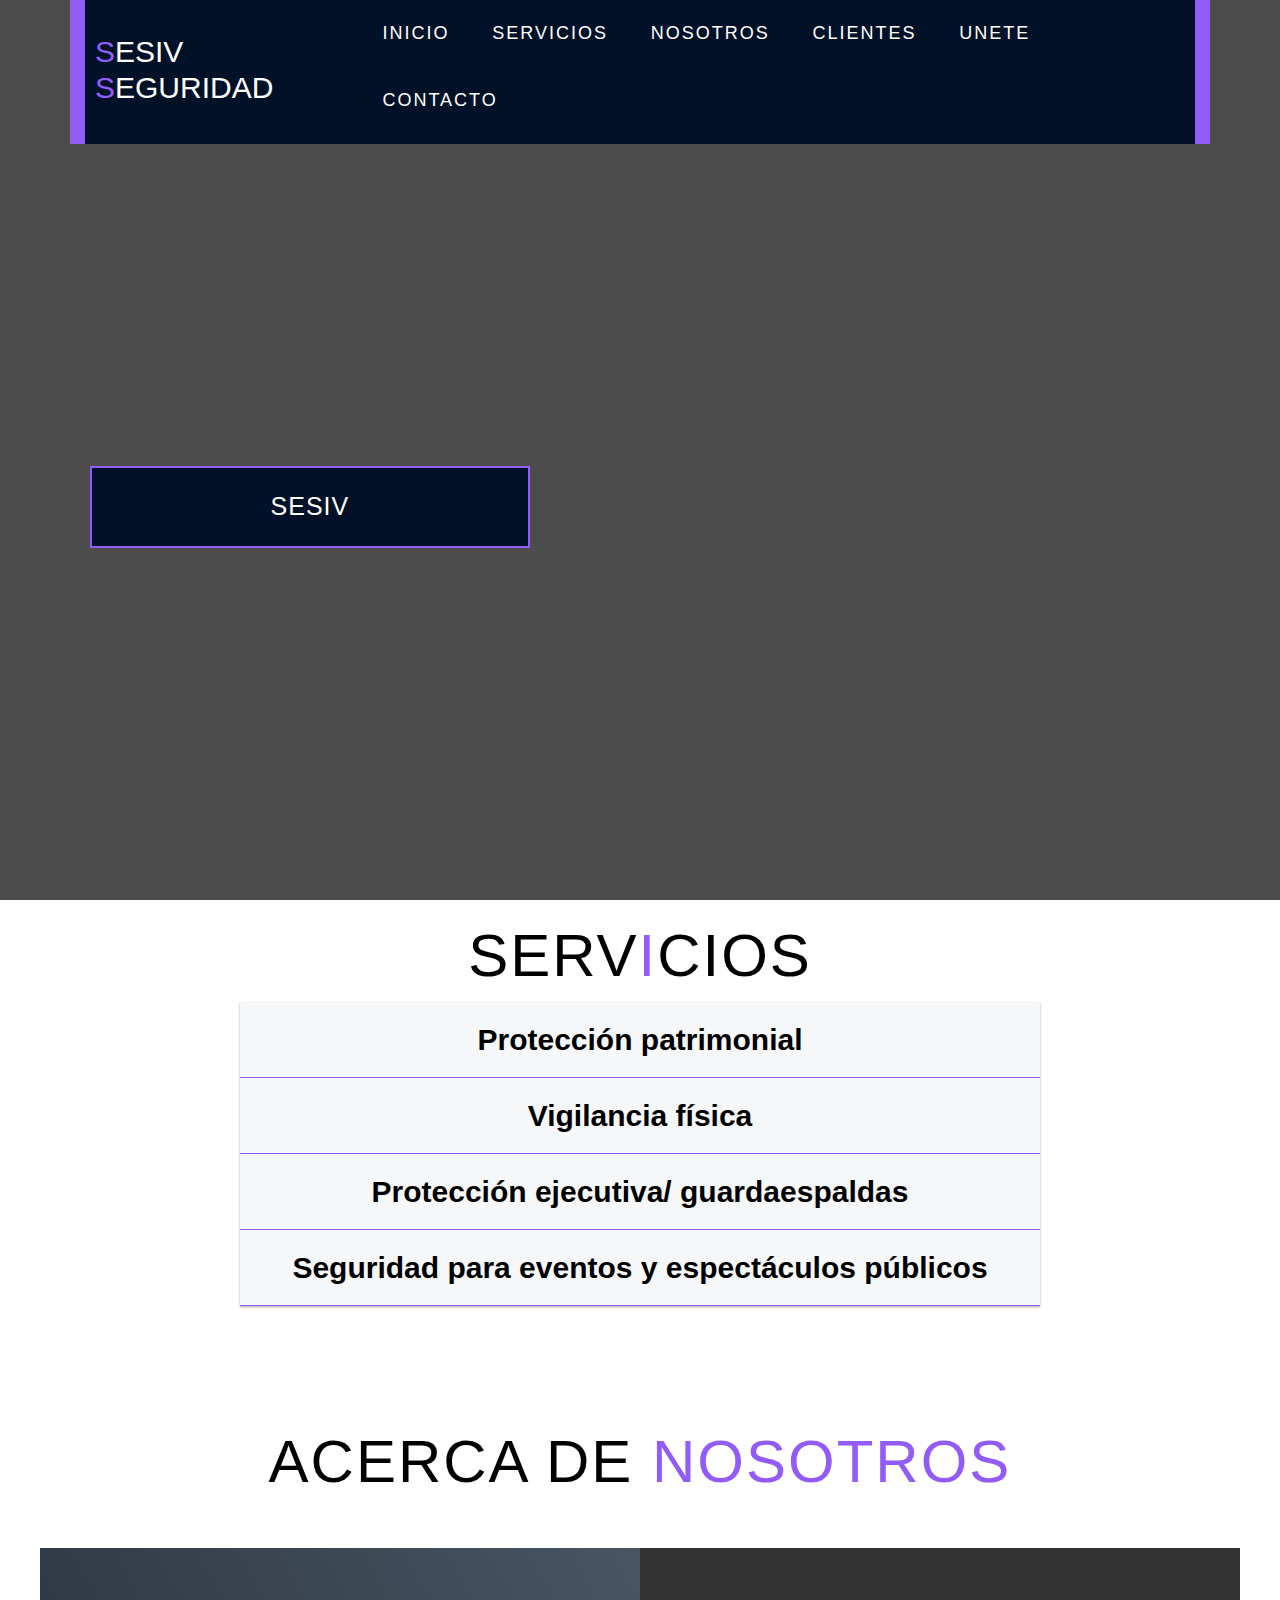
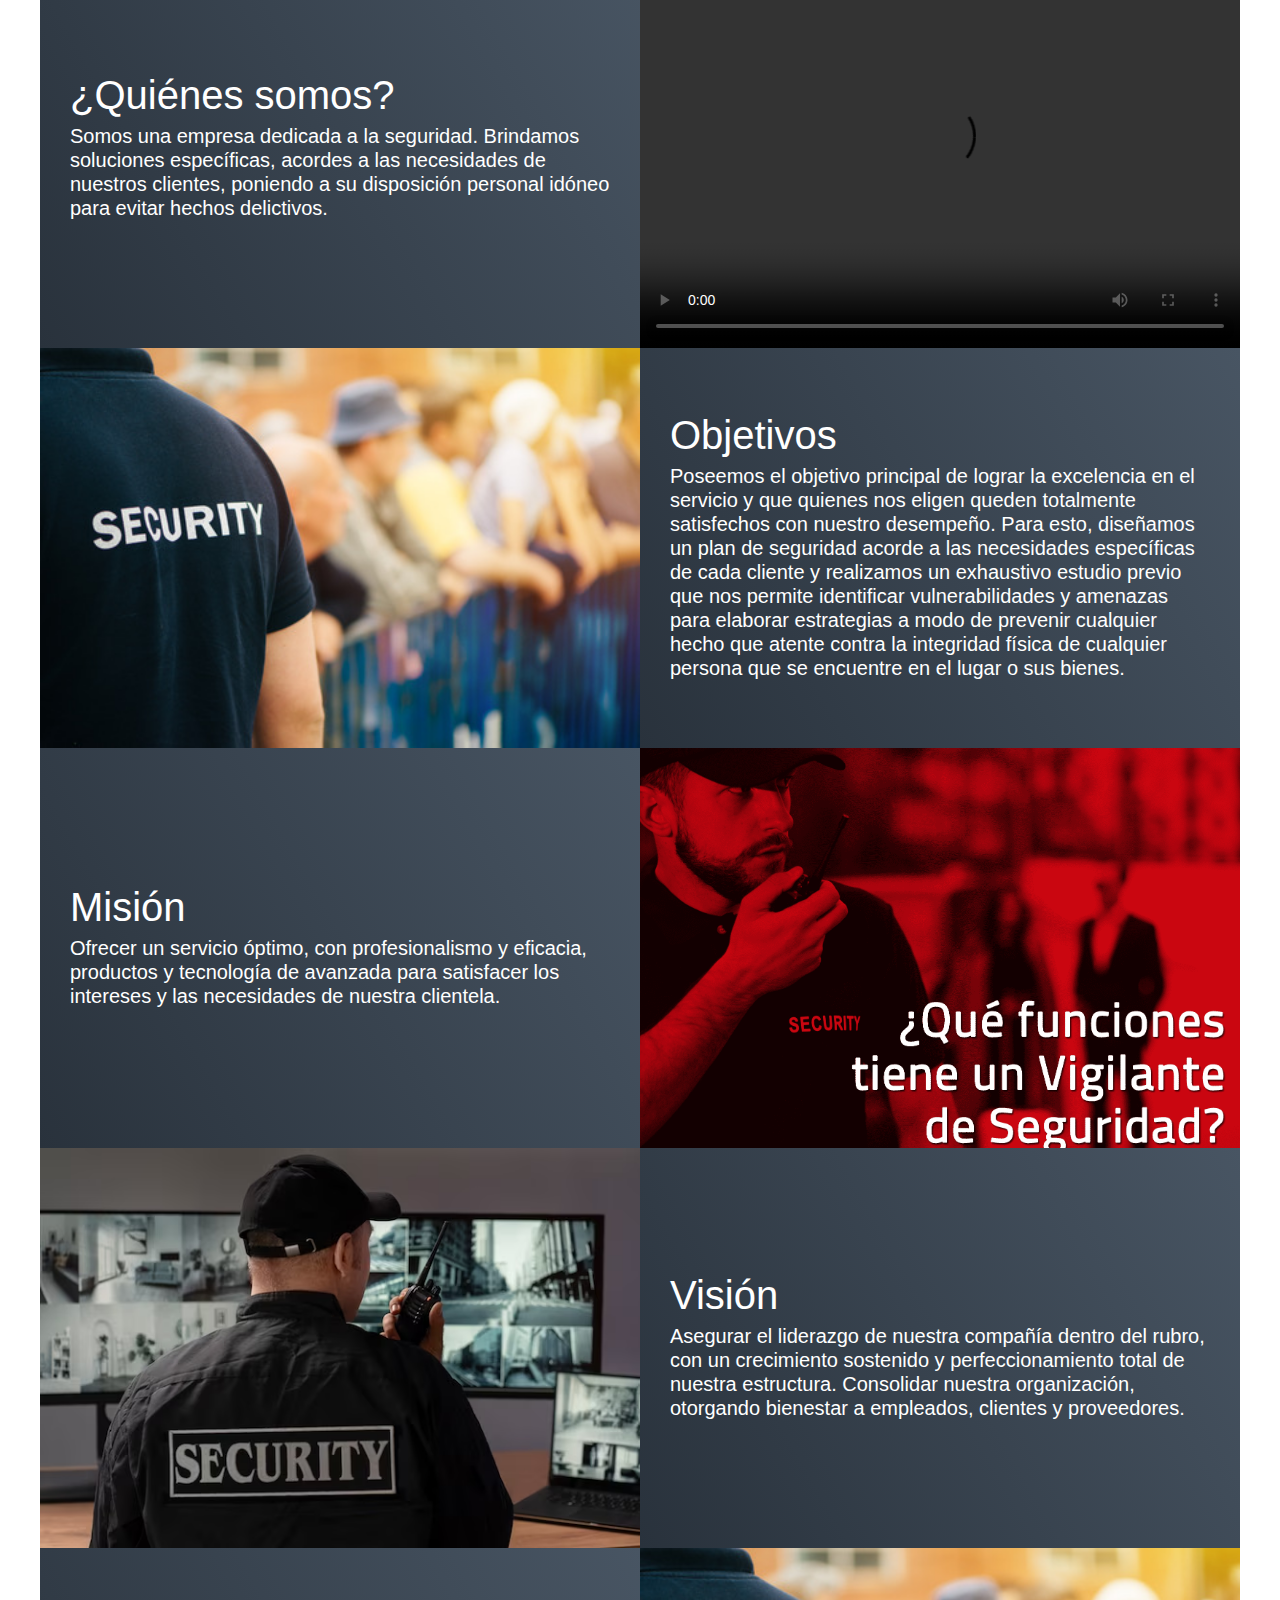
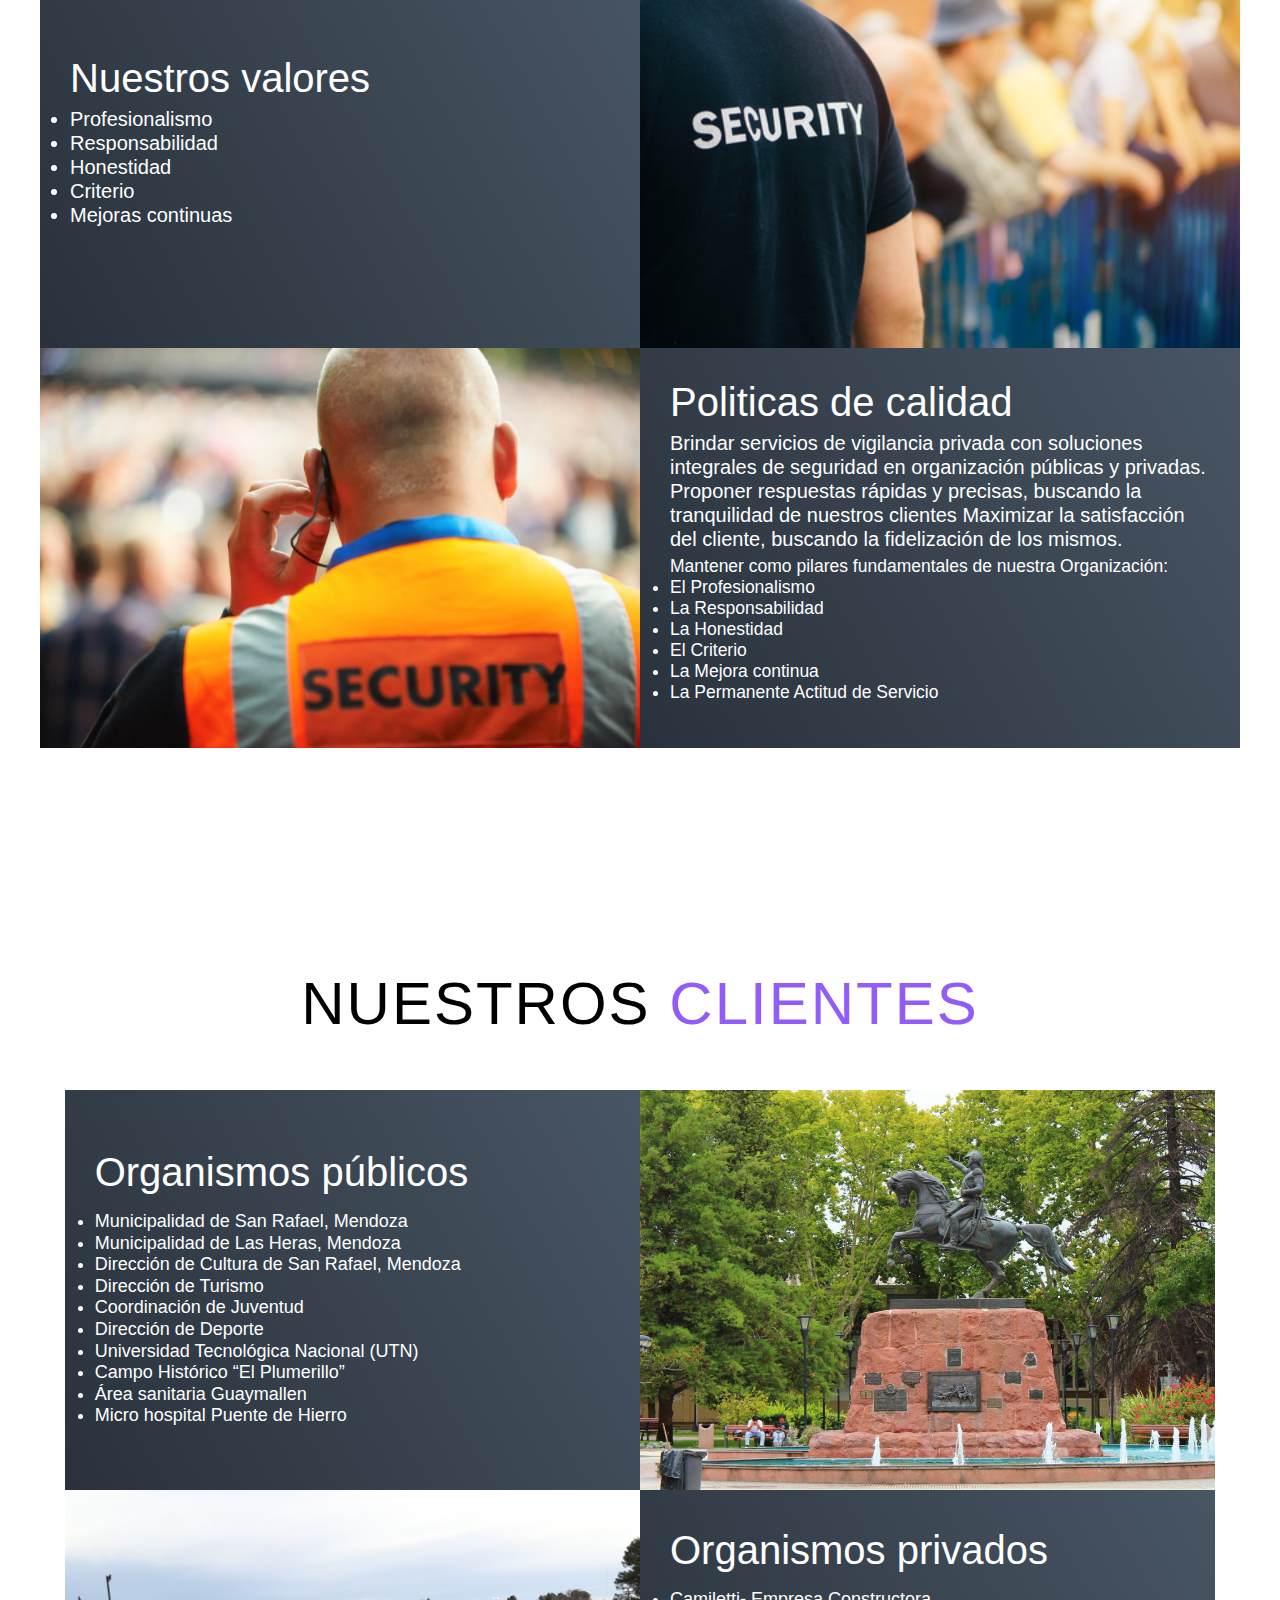
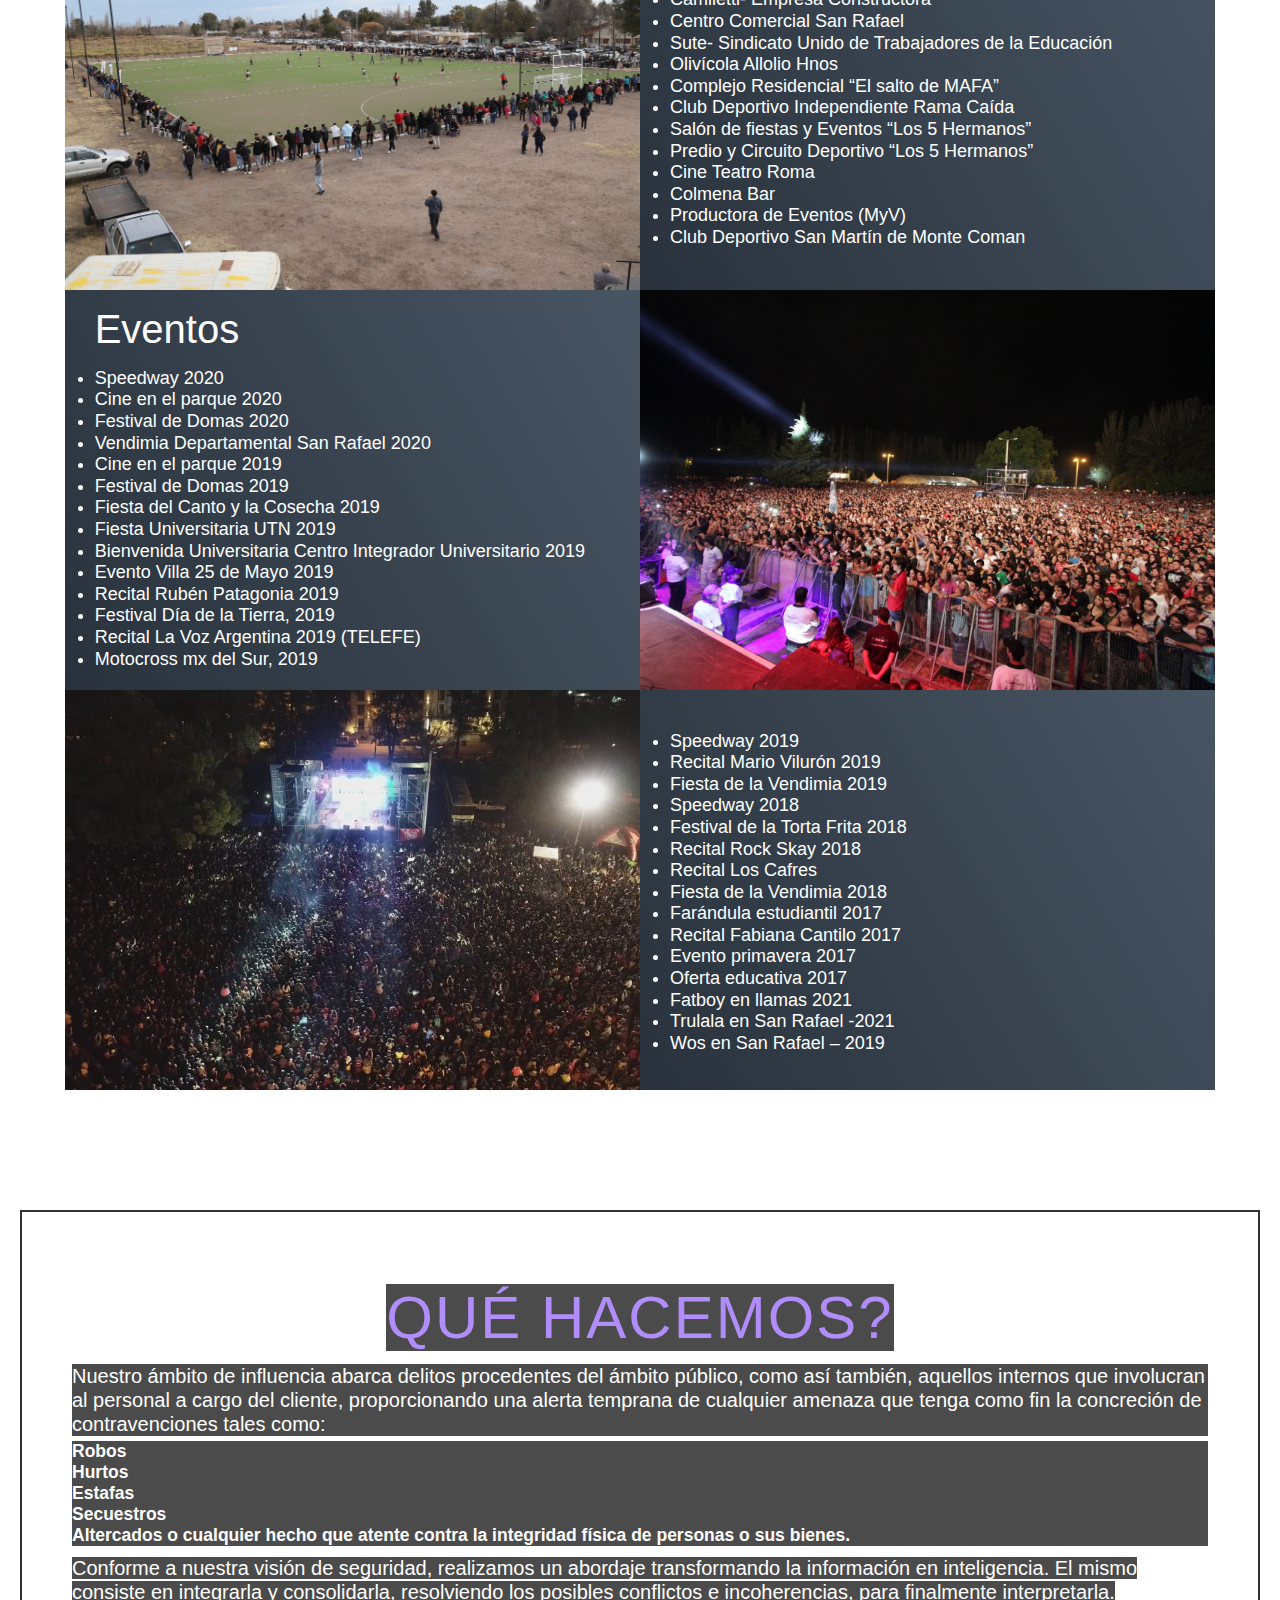
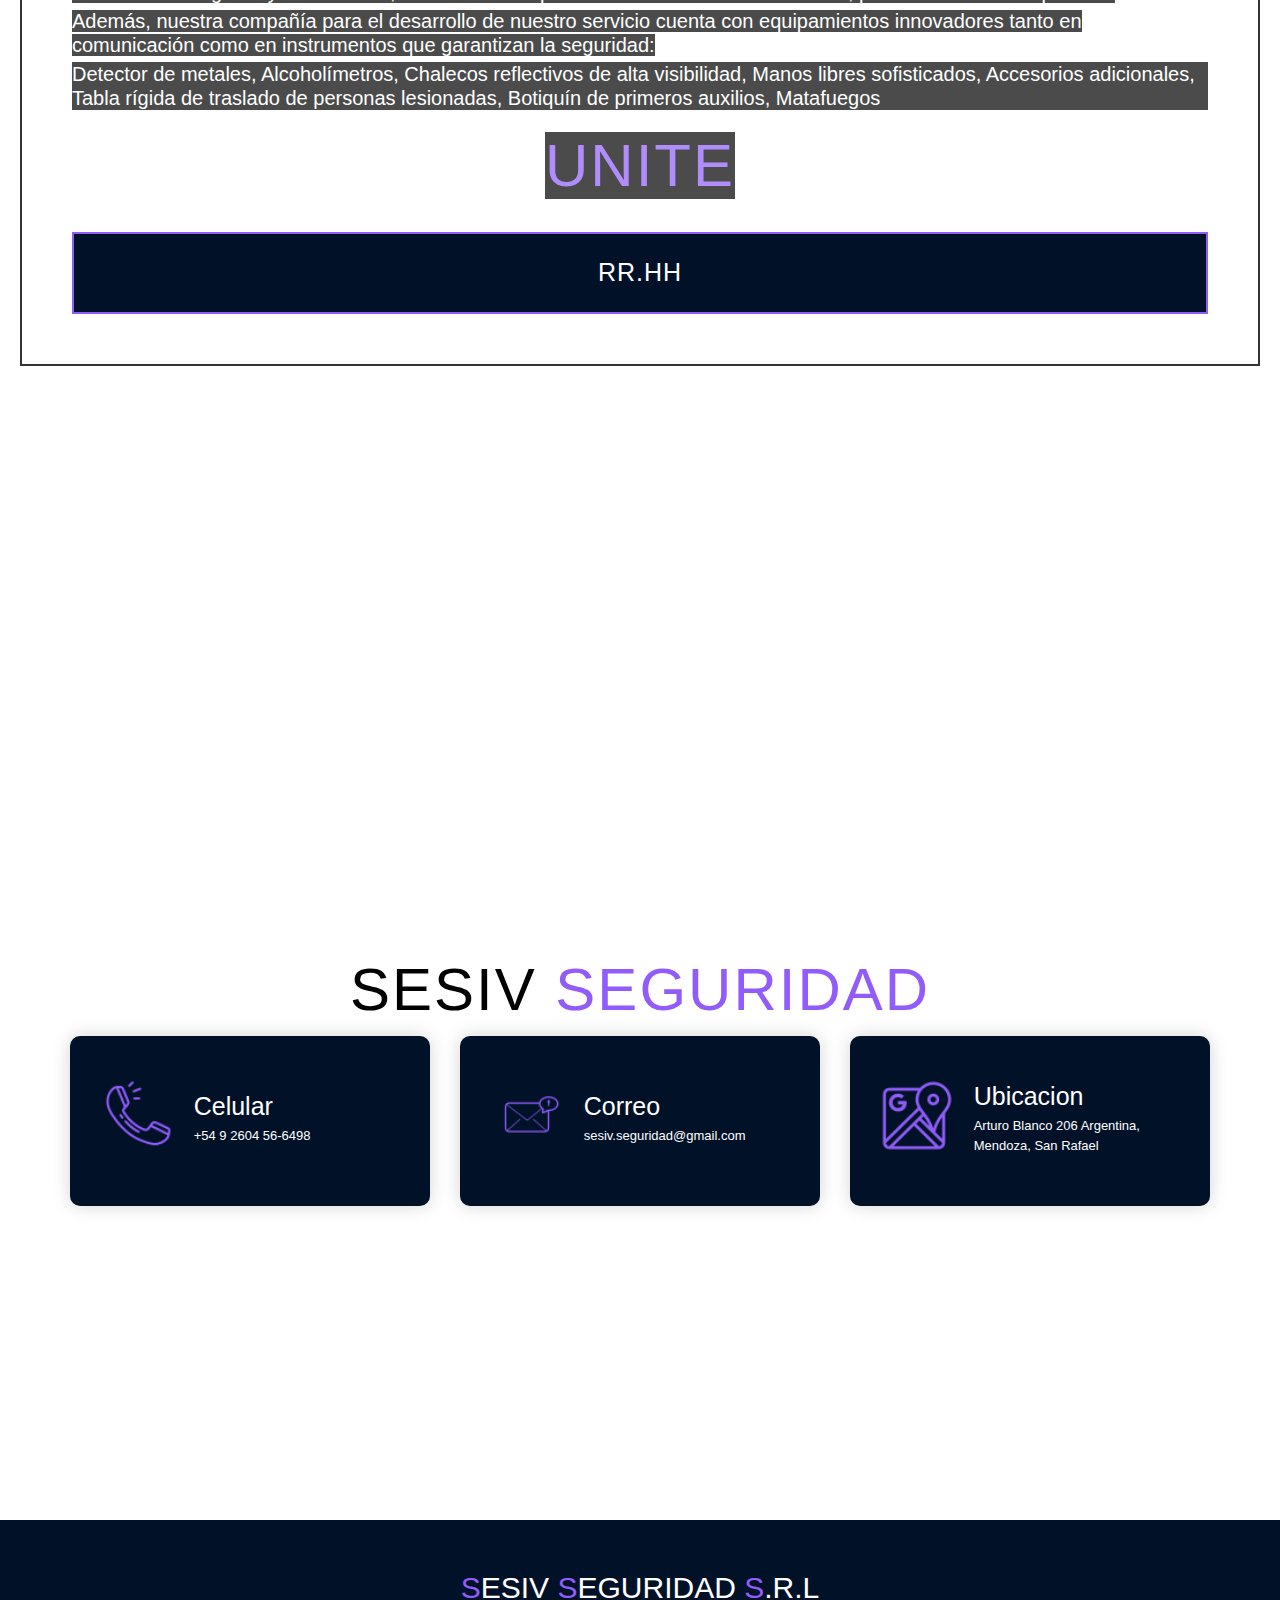
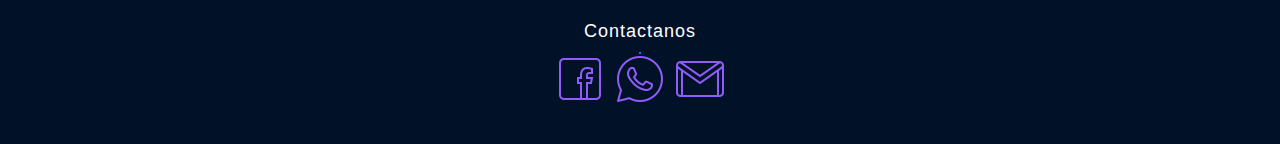
==== commit cd6c5f1e: "." ====
--- a/PS/index2.html
+++ b/PS/index2.html
@@ -57,7 +57,7 @@
                 <h1></span>Bienvenidos a<span></span></h1>
                 <h1> <span></span></h1>
                 <h1> <span></span></h1>
-                <a href="#projects" type="button" class="cta">Sesiv</a>
+                <a href="#nosotros" type="button" class="cta">Sesiv</a>
             </div>
         </div>
     </section>
--- a/PS/main.css
+++ b/PS/main.css
@@ -232,7 +232,7 @@
 
 /* Hero Section */
 #hero {
-    background-image: url(/imgs/fondo.jpg);
+    background-image: url(imgs/fondo.jpg);
     background-size: cover;
     background-position: top center;
     background-repeat: no-repeat;
@@ -538,7 +538,7 @@
 background-color: white;
 border: 2px solid #333;
 z-index: -1;
-background-image: url(/imgs/fondosesiv.jpg);
+background-image: url(imgs/fondosesiv.jpg);
 background-repeat: no-repeat;
 background-attachment: fixed;
 margin: 20px;
